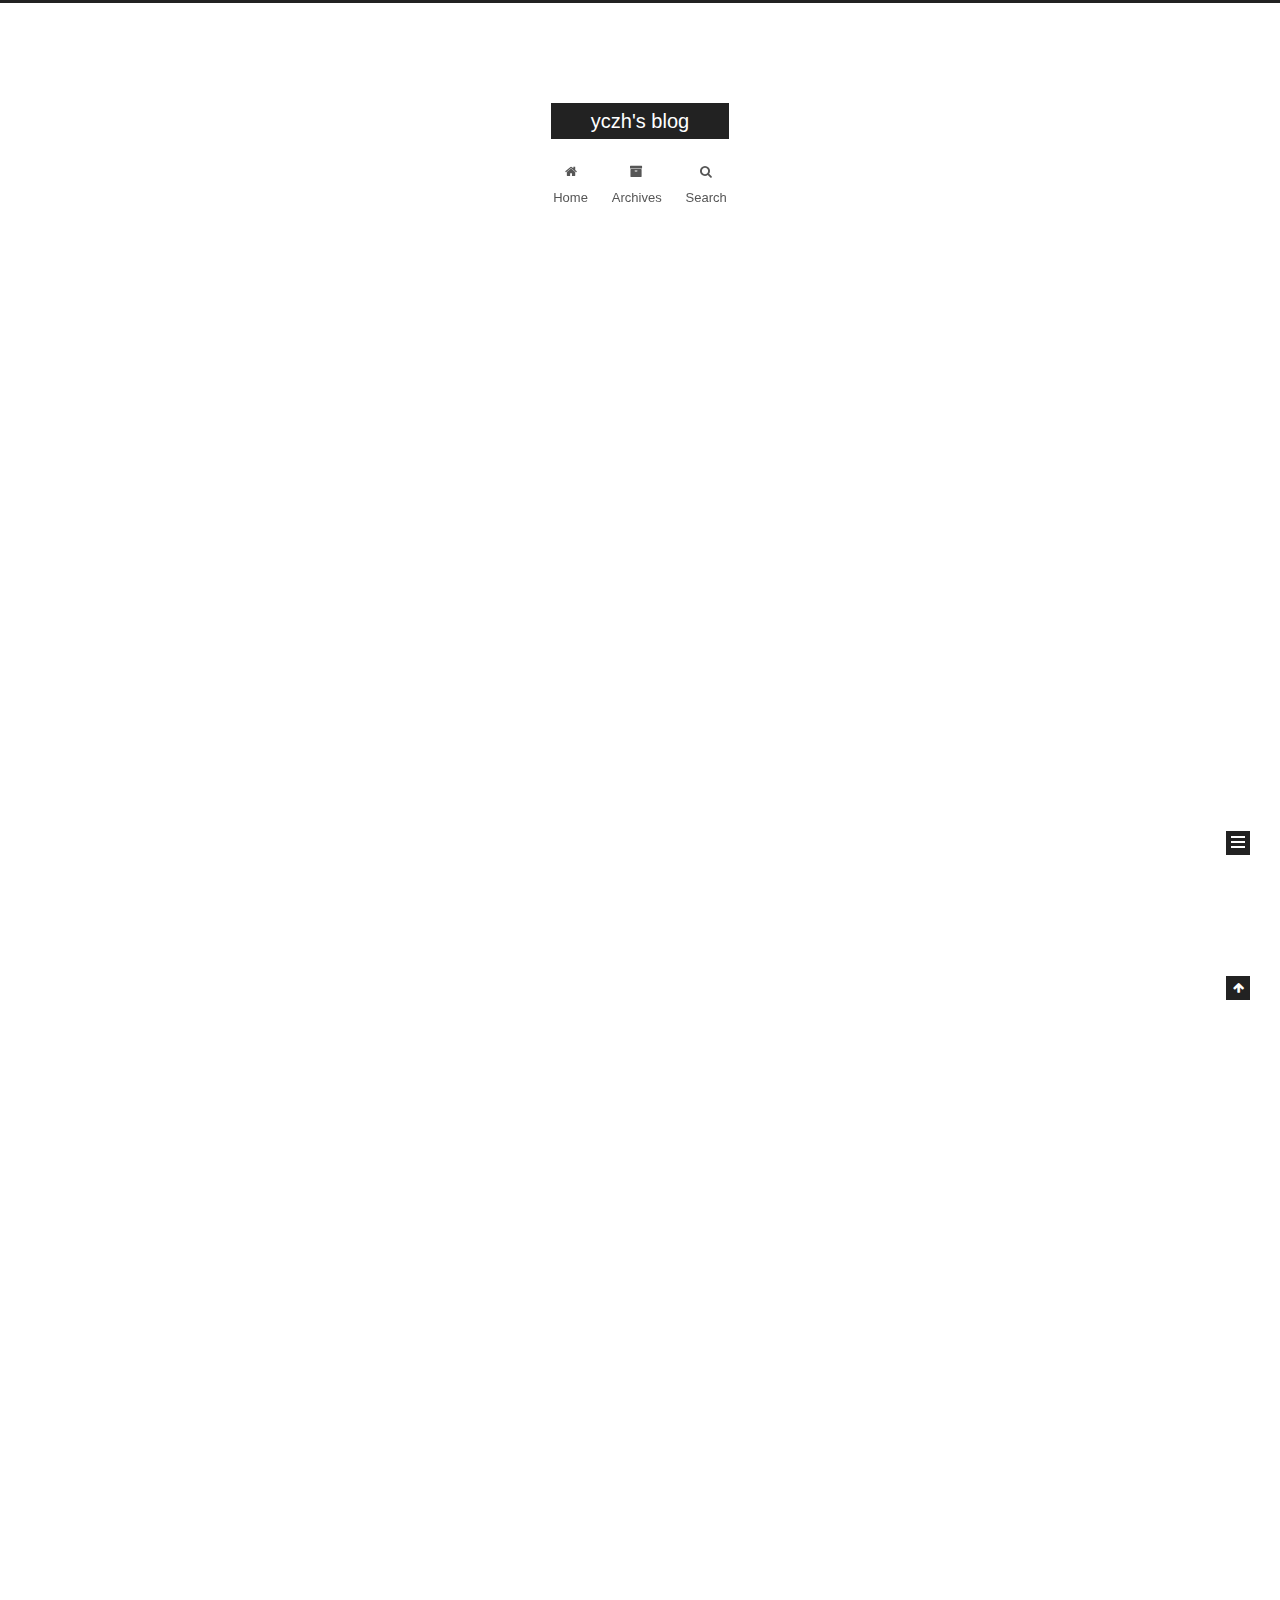
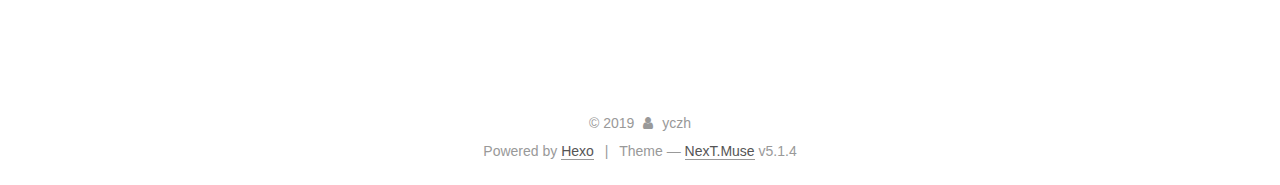
==== index.html @ 5344f2a4 "Site updated: 2019-05-03 23:40:39" ====
<!DOCTYPE html>



  


<html class="theme-next muse use-motion" lang>
<head><meta name="generator" content="Hexo 3.8.0">
  <meta charset="UTF-8">
<meta http-equiv="X-UA-Compatible" content="IE=edge">
<meta name="viewport" content="width=device-width, initial-scale=1, maximum-scale=1">
<meta name="theme-color" content="#222">









<meta http-equiv="Cache-Control" content="no-transform">
<meta http-equiv="Cache-Control" content="no-siteapp">
















  
  
  <link href="/lib/fancybox/source/jquery.fancybox.css?v=2.1.5" rel="stylesheet" type="text/css">







<link href="/lib/font-awesome/css/font-awesome.min.css?v=4.6.2" rel="stylesheet" type="text/css">

<link href="/css/main.css?v=5.1.4" rel="stylesheet" type="text/css">


  <link rel="apple-touch-icon" sizes="180x180" href="/images/apple-touch-icon-next.png?v=5.1.4">


  <link rel="icon" type="image/png" sizes="32x32" href="/images/favicon-32x32-next.png?v=5.1.4">


  <link rel="icon" type="image/png" sizes="16x16" href="/images/favicon-16x16-next.png?v=5.1.4">


  <link rel="mask-icon" href="/images/logo.svg?v=5.1.4" color="#222">





  <meta name="keywords" content="Hexo, NexT">










<meta property="og:type" content="website">
<meta property="og:title" content="yczh&#39;s blog">
<meta property="og:url" content="http://yoursite.com/index.html">
<meta property="og:site_name" content="yczh&#39;s blog">
<meta property="og:locale" content="default">
<meta name="twitter:card" content="summary">
<meta name="twitter:title" content="yczh&#39;s blog">



<script type="text/javascript" id="hexo.configurations">
  var NexT = window.NexT || {};
  var CONFIG = {
    root: '/',
    scheme: 'Muse',
    version: '5.1.4',
    sidebar: {"position":"left","display":"post","offset":12,"b2t":false,"scrollpercent":false,"onmobile":false},
    fancybox: true,
    tabs: true,
    motion: {"enable":true,"async":false,"transition":{"post_block":"fadeIn","post_header":"slideDownIn","post_body":"slideDownIn","coll_header":"slideLeftIn","sidebar":"slideUpIn"}},
    duoshuo: {
      userId: '0',
      author: 'Author'
    },
    algolia: {
      applicationID: '',
      apiKey: '',
      indexName: '',
      hits: {"per_page":10},
      labels: {"input_placeholder":"Search for Posts","hits_empty":"We didn't find any results for the search: ${query}","hits_stats":"${hits} results found in ${time} ms"}
    }
  };
</script>



  <link rel="canonical" href="http://yoursite.com/">





  <title>yczh's blog</title>
  








</head>

<body itemscope itemtype="http://schema.org/WebPage" lang="default">

  
  
    
  

  <div class="container sidebar-position-left 
  page-home">
    <div class="headband"></div>

    <header id="header" class="header" itemscope itemtype="http://schema.org/WPHeader">
      <div class="header-inner"><div class="site-brand-wrapper">
  <div class="site-meta ">
    

    <div class="custom-logo-site-title">
      <a href="/" class="brand" rel="start">
        <span class="logo-line-before"><i></i></span>
        <span class="site-title">yczh's blog</span>
        <span class="logo-line-after"><i></i></span>
      </a>
    </div>
      
        <p class="site-subtitle"></p>
      
  </div>

  <div class="site-nav-toggle">
    <button>
      <span class="btn-bar"></span>
      <span class="btn-bar"></span>
      <span class="btn-bar"></span>
    </button>
  </div>
</div>

<nav class="site-nav">
  

  
    <ul id="menu" class="menu">
      
        
        <li class="menu-item menu-item-home">
          <a href="/" rel="section">
            
              <i class="menu-item-icon fa fa-fw fa-home"></i> <br>
            
            Home
          </a>
        </li>
      
        
        <li class="menu-item menu-item-archives">
          <a href="/archives/" rel="section">
            
              <i class="menu-item-icon fa fa-fw fa-archive"></i> <br>
            
            Archives
          </a>
        </li>
      

      
        <li class="menu-item menu-item-search">
          
            <a href="javascript:;" class="popup-trigger">
          
            
              <i class="menu-item-icon fa fa-search fa-fw"></i> <br>
            
            Search
          </a>
        </li>
      
    </ul>
  

  
    <div class="site-search">
      
  <div class="popup search-popup local-search-popup">
  <div class="local-search-header clearfix">
    <span class="search-icon">
      <i class="fa fa-search"></i>
    </span>
    <span class="popup-btn-close">
      <i class="fa fa-times-circle"></i>
    </span>
    <div class="local-search-input-wrapper">
      <input autocomplete="off" placeholder="Searching..." spellcheck="false" type="text" id="local-search-input">
    </div>
  </div>
  <div id="local-search-result"></div>
</div>



    </div>
  
</nav>



 </div>
    </header>

    <main id="main" class="main">
      <div class="main-inner">
        <div class="content-wrap">
          <div id="content" class="content">
            
  <section id="posts" class="posts-expand">
    
      

  

  
  
  

  <article class="post post-type-normal" itemscope itemtype="http://schema.org/Article">
  
  
  
  <div class="post-block">
    <link itemprop="mainEntityOfPage" href="http://yoursite.com/2019/05/03/Test/">

    <span hidden itemprop="author" itemscope itemtype="http://schema.org/Person">
      <meta itemprop="name" content="yczh">
      <meta itemprop="description" content>
      <meta itemprop="image" content="/images/avatar.gif">
    </span>

    <span hidden itemprop="publisher" itemscope itemtype="http://schema.org/Organization">
      <meta itemprop="name" content="yczh's blog">
    </span>

    
      <header class="post-header">

        
        
          <h1 class="post-title" itemprop="name headline">
                
                <a class="post-title-link" href="/2019/05/03/Test/" itemprop="url">总结用hexo+github page建博客</a></h1>
        

        <div class="post-meta">
          <span class="post-time">
            
              <span class="post-meta-item-icon">
                <i class="fa fa-calendar-o"></i>
              </span>
              
                <span class="post-meta-item-text">Posted on</span>
              
              <time title="Post created" itemprop="dateCreated datePublished" datetime="2019-05-03T22:17:58+08:00">
                2019-05-03
              </time>
            

            

            
          </span>

          
            <span class="post-category">
            
              <span class="post-meta-divider">|</span>
            
              <span class="post-meta-item-icon">
                <i class="fa fa-folder-o"></i>
              </span>
              
                <span class="post-meta-item-text">In</span>
              
              
                <span itemprop="about" itemscope itemtype="http://schema.org/Thing">
                  <a href="/categories/测试/" itemprop="url" rel="index">
                    <span itemprop="name">测试</span>
                  </a>
                </span>

                
                
              
            </span>
          

          
            
          

          
          

          

          

          

        </div>
      </header>
    

    
    
    
    <div class="post-body" itemprop="articleBody">

      
      

      
        
          
            <p>##测试</p>
<p>第一篇post</p>
<hr>

          
        
      
    </div>
    
    
    

    

    

    

    <footer class="post-footer">
      

      

      

      
      
        <div class="post-eof"></div>
      
    </footer>
  </div>
  
  
  
  </article>


    
      

  

  
  
  

  <article class="post post-type-normal" itemscope itemtype="http://schema.org/Article">
  
  
  
  <div class="post-block">
    <link itemprop="mainEntityOfPage" href="http://yoursite.com/2019/05/03/hello-world/">

    <span hidden itemprop="author" itemscope itemtype="http://schema.org/Person">
      <meta itemprop="name" content="yczh">
      <meta itemprop="description" content>
      <meta itemprop="image" content="/images/avatar.gif">
    </span>

    <span hidden itemprop="publisher" itemscope itemtype="http://schema.org/Organization">
      <meta itemprop="name" content="yczh's blog">
    </span>

    
      <header class="post-header">

        
        
          <h1 class="post-title" itemprop="name headline">
                
                <a class="post-title-link" href="/2019/05/03/hello-world/" itemprop="url">Hello World</a></h1>
        

        <div class="post-meta">
          <span class="post-time">
            
              <span class="post-meta-item-icon">
                <i class="fa fa-calendar-o"></i>
              </span>
              
                <span class="post-meta-item-text">Posted on</span>
              
              <time title="Post created" itemprop="dateCreated datePublished" datetime="2019-05-03T18:14:08+08:00">
                2019-05-03
              </time>
            

            

            
          </span>

          

          
            
          

          
          

          

          

          

        </div>
      </header>
    

    
    
    
    <div class="post-body" itemprop="articleBody">

      
      

      
        
          
            <p>Welcome to <a href="https://hexo.io/" target="_blank" rel="noopener">Hexo</a>! This is your very first post. Check <a href="https://hexo.io/docs/" target="_blank" rel="noopener">documentation</a> for more info. If you get any problems when using Hexo, you can find the answer in <a href="https://hexo.io/docs/troubleshooting.html" target="_blank" rel="noopener">troubleshooting</a> or you can ask me on <a href="https://github.com/hexojs/hexo/issues" target="_blank" rel="noopener">GitHub</a>.</p>
<h2 id="Quick-Start"><a href="#Quick-Start" class="headerlink" title="Quick Start"></a>Quick Start</h2><h3 id="Create-a-new-post"><a href="#Create-a-new-post" class="headerlink" title="Create a new post"></a>Create a new post</h3><figure class="highlight bash"><table><tr><td class="gutter"><pre><span class="line">1</span><br></pre></td><td class="code"><pre><span class="line">$ hexo new <span class="string">"My New Post"</span></span><br></pre></td></tr></table></figure>
<p>More info: <a href="https://hexo.io/docs/writing.html" target="_blank" rel="noopener">Writing</a></p>
<h3 id="Run-server"><a href="#Run-server" class="headerlink" title="Run server"></a>Run server</h3><figure class="highlight bash"><table><tr><td class="gutter"><pre><span class="line">1</span><br></pre></td><td class="code"><pre><span class="line">$ hexo server</span><br></pre></td></tr></table></figure>
<p>More info: <a href="https://hexo.io/docs/server.html" target="_blank" rel="noopener">Server</a></p>
<h3 id="Generate-static-files"><a href="#Generate-static-files" class="headerlink" title="Generate static files"></a>Generate static files</h3><figure class="highlight bash"><table><tr><td class="gutter"><pre><span class="line">1</span><br></pre></td><td class="code"><pre><span class="line">$ hexo generate</span><br></pre></td></tr></table></figure>
<p>More info: <a href="https://hexo.io/docs/generating.html" target="_blank" rel="noopener">Generating</a></p>
<h3 id="Deploy-to-remote-sites"><a href="#Deploy-to-remote-sites" class="headerlink" title="Deploy to remote sites"></a>Deploy to remote sites</h3><figure class="highlight bash"><table><tr><td class="gutter"><pre><span class="line">1</span><br></pre></td><td class="code"><pre><span class="line">$ hexo deploy</span><br></pre></td></tr></table></figure>
<p>More info: <a href="https://hexo.io/docs/deployment.html" target="_blank" rel="noopener">Deployment</a></p>

          
        
      
    </div>
    
    
    

    

    

    

    <footer class="post-footer">
      

      

      

      
      
        <div class="post-eof"></div>
      
    </footer>
  </div>
  
  
  
  </article>


    
  </section>

  


          </div>
          


          

        </div>
        
          
  
  <div class="sidebar-toggle">
    <div class="sidebar-toggle-line-wrap">
      <span class="sidebar-toggle-line sidebar-toggle-line-first"></span>
      <span class="sidebar-toggle-line sidebar-toggle-line-middle"></span>
      <span class="sidebar-toggle-line sidebar-toggle-line-last"></span>
    </div>
  </div>

  <aside id="sidebar" class="sidebar">
    
    <div class="sidebar-inner">

      

      

      <section class="site-overview-wrap sidebar-panel sidebar-panel-active">
        <div class="site-overview">
          <div class="site-author motion-element" itemprop="author" itemscope itemtype="http://schema.org/Person">
            
              <p class="site-author-name" itemprop="name">yczh</p>
              <p class="site-description motion-element" itemprop="description"></p>
          </div>

          <nav class="site-state motion-element">

            
              <div class="site-state-item site-state-posts">
              
                <a href="/archives/">
              
                  <span class="site-state-item-count">2</span>
                  <span class="site-state-item-name">posts</span>
                </a>
              </div>
            

            
              
              
              <div class="site-state-item site-state-categories">
                <a href="/categories/index.html">
                  <span class="site-state-item-count">1</span>
                  <span class="site-state-item-name">categories</span>
                </a>
              </div>
            

            
              
              
              <div class="site-state-item site-state-tags">
                <a href="/tags/index.html">
                  <span class="site-state-item-count">1</span>
                  <span class="site-state-item-name">tags</span>
                </a>
              </div>
            

          </nav>

          

          

          
          

          
          

          

        </div>
      </section>

      

      

    </div>
  </aside>


        
      </div>
    </main>

    <footer id="footer" class="footer">
      <div class="footer-inner">
        <div class="copyright">&copy; <span itemprop="copyrightYear">2019</span>
  <span class="with-love">
    <i class="fa fa-user"></i>
  </span>
  <span class="author" itemprop="copyrightHolder">yczh</span>

  
</div>


  <div class="powered-by">Powered by <a class="theme-link" target="_blank" href="https://hexo.io">Hexo</a></div>



  <span class="post-meta-divider">|</span>



  <div class="theme-info">Theme &mdash; <a class="theme-link" target="_blank" href="https://github.com/iissnan/hexo-theme-next">NexT.Muse</a> v5.1.4</div>




        







        
      </div>
    </footer>

    
      <div class="back-to-top">
        <i class="fa fa-arrow-up"></i>
        
      </div>
    

    

  </div>

  

<script type="text/javascript">
  if (Object.prototype.toString.call(window.Promise) !== '[object Function]') {
    window.Promise = null;
  }
</script>









  












  
  
    <script type="text/javascript" src="/lib/jquery/index.js?v=2.1.3"></script>
  

  
  
    <script type="text/javascript" src="/lib/fastclick/lib/fastclick.min.js?v=1.0.6"></script>
  

  
  
    <script type="text/javascript" src="/lib/jquery_lazyload/jquery.lazyload.js?v=1.9.7"></script>
  

  
  
    <script type="text/javascript" src="/lib/velocity/velocity.min.js?v=1.2.1"></script>
  

  
  
    <script type="text/javascript" src="/lib/velocity/velocity.ui.min.js?v=1.2.1"></script>
  

  
  
    <script type="text/javascript" src="/lib/fancybox/source/jquery.fancybox.pack.js?v=2.1.5"></script>
  


  


  <script type="text/javascript" src="/js/src/utils.js?v=5.1.4"></script>

  <script type="text/javascript" src="/js/src/motion.js?v=5.1.4"></script>



  
  

  

  


  <script type="text/javascript" src="/js/src/bootstrap.js?v=5.1.4"></script>



  


  




	





  





  












  

  <script type="text/javascript">
    // Popup Window;
    var isfetched = false;
    var isXml = true;
    // Search DB path;
    var search_path = "search.xml";
    if (search_path.length === 0) {
      search_path = "search.xml";
    } else if (/json$/i.test(search_path)) {
      isXml = false;
    }
    var path = "/" + search_path;
    // monitor main search box;

    var onPopupClose = function (e) {
      $('.popup').hide();
      $('#local-search-input').val('');
      $('.search-result-list').remove();
      $('#no-result').remove();
      $(".local-search-pop-overlay").remove();
      $('body').css('overflow', '');
    }

    function proceedsearch() {
      $("body")
        .append('<div class="search-popup-overlay local-search-pop-overlay"></div>')
        .css('overflow', 'hidden');
      $('.search-popup-overlay').click(onPopupClose);
      $('.popup').toggle();
      var $localSearchInput = $('#local-search-input');
      $localSearchInput.attr("autocapitalize", "none");
      $localSearchInput.attr("autocorrect", "off");
      $localSearchInput.focus();
    }

    // search function;
    var searchFunc = function(path, search_id, content_id) {
      'use strict';

      // start loading animation
      $("body")
        .append('<div class="search-popup-overlay local-search-pop-overlay">' +
          '<div id="search-loading-icon">' +
          '<i class="fa fa-spinner fa-pulse fa-5x fa-fw"></i>' +
          '</div>' +
          '</div>')
        .css('overflow', 'hidden');
      $("#search-loading-icon").css('margin', '20% auto 0 auto').css('text-align', 'center');

      $.ajax({
        url: path,
        dataType: isXml ? "xml" : "json",
        async: true,
        success: function(res) {
          // get the contents from search data
          isfetched = true;
          $('.popup').detach().appendTo('.header-inner');
          var datas = isXml ? $("entry", res).map(function() {
            return {
              title: $("title", this).text(),
              content: $("content",this).text(),
              url: $("url" , this).text()
            };
          }).get() : res;
          var input = document.getElementById(search_id);
          var resultContent = document.getElementById(content_id);
          var inputEventFunction = function() {
            var searchText = input.value.trim().toLowerCase();
            var keywords = searchText.split(/[\s\-]+/);
            if (keywords.length > 1) {
              keywords.push(searchText);
            }
            var resultItems = [];
            if (searchText.length > 0) {
              // perform local searching
              datas.forEach(function(data) {
                var isMatch = false;
                var hitCount = 0;
                var searchTextCount = 0;
                var title = data.title.trim();
                var titleInLowerCase = title.toLowerCase();
                var content = data.content.trim().replace(/<[^>]+>/g,"");
                var contentInLowerCase = content.toLowerCase();
                var articleUrl = decodeURIComponent(data.url);
                var indexOfTitle = [];
                var indexOfContent = [];
                // only match articles with not empty titles
                if(title != '') {
                  keywords.forEach(function(keyword) {
                    function getIndexByWord(word, text, caseSensitive) {
                      var wordLen = word.length;
                      if (wordLen === 0) {
                        return [];
                      }
                      var startPosition = 0, position = [], index = [];
                      if (!caseSensitive) {
                        text = text.toLowerCase();
                        word = word.toLowerCase();
                      }
                      while ((position = text.indexOf(word, startPosition)) > -1) {
                        index.push({position: position, word: word});
                        startPosition = position + wordLen;
                      }
                      return index;
                    }

                    indexOfTitle = indexOfTitle.concat(getIndexByWord(keyword, titleInLowerCase, false));
                    indexOfContent = indexOfContent.concat(getIndexByWord(keyword, contentInLowerCase, false));
                  });
                  if (indexOfTitle.length > 0 || indexOfContent.length > 0) {
                    isMatch = true;
                    hitCount = indexOfTitle.length + indexOfContent.length;
                  }
                }

                // show search results

                if (isMatch) {
                  // sort index by position of keyword

                  [indexOfTitle, indexOfContent].forEach(function (index) {
                    index.sort(function (itemLeft, itemRight) {
                      if (itemRight.position !== itemLeft.position) {
                        return itemRight.position - itemLeft.position;
                      } else {
                        return itemLeft.word.length - itemRight.word.length;
                      }
                    });
                  });

                  // merge hits into slices

                  function mergeIntoSlice(text, start, end, index) {
                    var item = index[index.length - 1];
                    var position = item.position;
                    var word = item.word;
                    var hits = [];
                    var searchTextCountInSlice = 0;
                    while (position + word.length <= end && index.length != 0) {
                      if (word === searchText) {
                        searchTextCountInSlice++;
                      }
                      hits.push({position: position, length: word.length});
                      var wordEnd = position + word.length;

                      // move to next position of hit

                      index.pop();
                      while (index.length != 0) {
                        item = index[index.length - 1];
                        position = item.position;
                        word = item.word;
                        if (wordEnd > position) {
                          index.pop();
                        } else {
                          break;
                        }
                      }
                    }
                    searchTextCount += searchTextCountInSlice;
                    return {
                      hits: hits,
                      start: start,
                      end: end,
                      searchTextCount: searchTextCountInSlice
                    };
                  }

                  var slicesOfTitle = [];
                  if (indexOfTitle.length != 0) {
                    slicesOfTitle.push(mergeIntoSlice(title, 0, title.length, indexOfTitle));
                  }

                  var slicesOfContent = [];
                  while (indexOfContent.length != 0) {
                    var item = indexOfContent[indexOfContent.length - 1];
                    var position = item.position;
                    var word = item.word;
                    // cut out 100 characters
                    var start = position - 20;
                    var end = position + 80;
                    if(start < 0){
                      start = 0;
                    }
                    if (end < position + word.length) {
                      end = position + word.length;
                    }
                    if(end > content.length){
                      end = content.length;
                    }
                    slicesOfContent.push(mergeIntoSlice(content, start, end, indexOfContent));
                  }

                  // sort slices in content by search text's count and hits' count

                  slicesOfContent.sort(function (sliceLeft, sliceRight) {
                    if (sliceLeft.searchTextCount !== sliceRight.searchTextCount) {
                      return sliceRight.searchTextCount - sliceLeft.searchTextCount;
                    } else if (sliceLeft.hits.length !== sliceRight.hits.length) {
                      return sliceRight.hits.length - sliceLeft.hits.length;
                    } else {
                      return sliceLeft.start - sliceRight.start;
                    }
                  });

                  // select top N slices in content

                  var upperBound = parseInt('1');
                  if (upperBound >= 0) {
                    slicesOfContent = slicesOfContent.slice(0, upperBound);
                  }

                  // highlight title and content

                  function highlightKeyword(text, slice) {
                    var result = '';
                    var prevEnd = slice.start;
                    slice.hits.forEach(function (hit) {
                      result += text.substring(prevEnd, hit.position);
                      var end = hit.position + hit.length;
                      result += '<b class="search-keyword">' + text.substring(hit.position, end) + '</b>';
                      prevEnd = end;
                    });
                    result += text.substring(prevEnd, slice.end);
                    return result;
                  }

                  var resultItem = '';

                  if (slicesOfTitle.length != 0) {
                    resultItem += "<li><a href='" + articleUrl + "' class='search-result-title'>" + highlightKeyword(title, slicesOfTitle[0]) + "</a>";
                  } else {
                    resultItem += "<li><a href='" + articleUrl + "' class='search-result-title'>" + title + "</a>";
                  }

                  slicesOfContent.forEach(function (slice) {
                    resultItem += "<a href='" + articleUrl + "'>" +
                      "<p class=\"search-result\">" + highlightKeyword(content, slice) +
                      "...</p>" + "</a>";
                  });

                  resultItem += "</li>";
                  resultItems.push({
                    item: resultItem,
                    searchTextCount: searchTextCount,
                    hitCount: hitCount,
                    id: resultItems.length
                  });
                }
              })
            };
            if (keywords.length === 1 && keywords[0] === "") {
              resultContent.innerHTML = '<div id="no-result"><i class="fa fa-search fa-5x" /></div>'
            } else if (resultItems.length === 0) {
              resultContent.innerHTML = '<div id="no-result"><i class="fa fa-frown-o fa-5x" /></div>'
            } else {
              resultItems.sort(function (resultLeft, resultRight) {
                if (resultLeft.searchTextCount !== resultRight.searchTextCount) {
                  return resultRight.searchTextCount - resultLeft.searchTextCount;
                } else if (resultLeft.hitCount !== resultRight.hitCount) {
                  return resultRight.hitCount - resultLeft.hitCount;
                } else {
                  return resultRight.id - resultLeft.id;
                }
              });
              var searchResultList = '<ul class=\"search-result-list\">';
              resultItems.forEach(function (result) {
                searchResultList += result.item;
              })
              searchResultList += "</ul>";
              resultContent.innerHTML = searchResultList;
            }
          }

          if ('auto' === 'auto') {
            input.addEventListener('input', inputEventFunction);
          } else {
            $('.search-icon').click(inputEventFunction);
            input.addEventListener('keypress', function (event) {
              if (event.keyCode === 13) {
                inputEventFunction();
              }
            });
          }

          // remove loading animation
          $(".local-search-pop-overlay").remove();
          $('body').css('overflow', '');

          proceedsearch();
        }
      });
    }

    // handle and trigger popup window;
    $('.popup-trigger').click(function(e) {
      e.stopPropagation();
      if (isfetched === false) {
        searchFunc(path, 'local-search-input', 'local-search-result');
      } else {
        proceedsearch();
      };
    });

    $('.popup-btn-close').click(onPopupClose);
    $('.popup').click(function(e){
      e.stopPropagation();
    });
    $(document).on('keyup', function (event) {
      var shouldDismissSearchPopup = event.which === 27 &&
        $('.search-popup').is(':visible');
      if (shouldDismissSearchPopup) {
        onPopupClose();
      }
    });
  </script>





  

  

  

  
  

  

  

  

</body>
</html>
---- css/main.css ----
/* normalize.css v3.0.2 | MIT License | git.io/normalize */
html {
  font-family: sans-serif; /* 1 */
  -ms-text-size-adjust: 100%; /* 2 */
  -webkit-text-size-adjust: 100%; /* 2 */
}
body {
  margin: 0;
}
article,
aside,
details,
figcaption,
figure,
footer,
header,
hgroup,
main,
menu,
nav,
section,
summary {
  display: block;
}
audio,
canvas,
progress,
video {
  display: inline-block; /* 1 */
  vertical-align: baseline; /* 2 */
}
audio:not([controls]) {
  display: none;
  height: 0;
}
[hidden],
template {
  display: none;
}
a {
  background-color: transparent;
}
a:active,
a:hover {
  outline: 0;
}
abbr[title] {
  border-bottom: 1px dotted;
}
b,
strong {
  font-weight: bold;
}
dfn {
  font-style: italic;
}
h1 {
  font-size: 2em;
  margin: 0.67em 0;
}
mark {
  background: #ff0;
  color: #000;
}
small {
  font-size: 80%;
}
sub,
sup {
  font-size: 75%;
  line-height: 0;
  position: relative;
  vertical-align: baseline;
}
sup {
  top: -0.5em;
}
sub {
  bottom: -0.25em;
}
img {
  border: 0;
}
svg:not(:root) {
  overflow: hidden;
}
figure {
  margin: 1em 40px;
}
hr {
  -moz-box-sizing: content-box;
  box-sizing: content-box;
  height: 0;
}
pre {
  overflow: auto;
}
code,
kbd,
pre,
samp {
  font-family: monospace, monospace;
  font-size: 1em;
}
button,
input,
optgroup,
select,
textarea {
  color: inherit; /* 1 */
  font: inherit; /* 2 */
  margin: 0; /* 3 */
}
button {
  overflow: visible;
}
button,
select {
  text-transform: none;
}
button,
html input[type="button"],
input[type="reset"],
input[type="submit"] {
  -webkit-appearance: button; /* 2 */
  cursor: pointer; /* 3 */
}
button[disabled],
html input[disabled] {
  cursor: default;
}
button::-moz-focus-inner,
input::-moz-focus-inner {
  border: 0;
  padding: 0;
}
input {
  line-height: normal;
}
input[type="checkbox"],
input[type="radio"] {
  box-sizing: border-box; /* 1 */
  padding: 0; /* 2 */
}
input[type="number"]::-webkit-inner-spin-button,
input[type="number"]::-webkit-outer-spin-button {
  height: auto;
}
input[type="search"] {
  -webkit-appearance: textfield; /* 1 */
  -moz-box-sizing: content-box;
  -webkit-box-sizing: content-box; /* 2 */
  box-sizing: content-box;
}
input[type="search"]::-webkit-search-cancel-button,
input[type="search"]::-webkit-search-decoration {
  -webkit-appearance: none;
}
fieldset {
  border: 1px solid #c0c0c0;
  margin: 0 2px;
  padding: 0.35em 0.625em 0.75em;
}
legend {
  border: 0; /* 1 */
  padding: 0; /* 2 */
}
textarea {
  overflow: auto;
}
optgroup {
  font-weight: bold;
}
table {
  border-collapse: collapse;
  border-spacing: 0;
}
td,
th {
  padding: 0;
}
::selection {
  background: #262a30;
  color: #fff;
}
body {
  position: relative;
  font-family: 'Lato', "PingFang SC", "Microsoft YaHei", sans-serif;
  font-size: 14px;
  line-height: 2;
  color: #555;
  background: #fff;
}
@media (max-width: 767px) {
  body {
    padding-right: 0 !important;
  }
}
@media (min-width: 768px) and (max-width: 991px) {
  body {
    padding-right: 0 !important;
  }
}
@media (min-width: 1600px) {
  body {
    font-size: 16px;
  }
}
h1,
h2,
h3,
h4,
h5,
h6 {
  margin: 0;
  padding: 0;
  font-weight: bold;
  line-height: 1.5;
  font-family: 'Lato', "PingFang SC", "Microsoft YaHei", sans-serif;
}
h2,
h3,
h4,
h5,
h6 {
  margin: 20px 0 15px;
}
h1 {
  font-size: 22px;
}
@media (max-width: 767px) {
  h1 {
    font-size: 18px;
  }
}
h2 {
  font-size: 20px;
}
@media (max-width: 767px) {
  h2 {
    font-size: 16px;
  }
}
h3 {
  font-size: 18px;
}
@media (max-width: 767px) {
  h3 {
    font-size: 14px;
  }
}
h4 {
  font-size: 16px;
}
@media (max-width: 767px) {
  h4 {
    font-size: 12px;
  }
}
h5 {
  font-size: 14px;
}
@media (max-width: 767px) {
  h5 {
    font-size: 10px;
  }
}
h6 {
  font-size: 12px;
}
@media (max-width: 767px) {
  h6 {
    font-size: 8px;
  }
}
p {
  margin: 0 0 20px 0;
}
a {
  color: #555;
  text-decoration: none;
  outline: none;
  border-bottom: 1px solid #999;
  word-wrap: break-word;
}
a:hover {
  color: #222;
  border-bottom-color: #222;
}
blockquote {
  margin: 0;
  padding: 0;
}
img {
  display: block;
  margin: auto;
  max-width: 100%;
  height: auto;
}
hr {
  margin: 40px 0;
  height: 3px;
  border: none;
  background-color: #ddd;
  background-image: repeating-linear-gradient(-45deg, #fff, #fff 4px, transparent 4px, transparent 8px);
}
blockquote {
  padding: 0 15px;
  color: #666;
  border-left: 4px solid #ddd;
}
blockquote cite::before {
  content: "-";
  padding: 0 5px;
}
dt {
  font-weight: 700;
}
dd {
  margin: 0;
  padding: 0;
}
kbd {
  border: 1px solid #ccc;
  border-radius: 0.2em;
  box-shadow: 0.1em 0.1em 0.2em rgba(0,0,0,0.1);
  background-color: #f9f9f9;
  font-family: inherit;
  background-image: -webkit-linear-gradient(top, #eee, #fff, #eee);
  padding: 0.1em 0.3em;
  white-space: nowrap;
}
.text-left {
  text-align: left;
}
.text-center {
  text-align: center;
}
.text-right {
  text-align: right;
}
.text-justify {
  text-align: justify;
}
.text-nowrap {
  white-space: nowrap;
}
.text-lowercase {
  text-transform: lowercase;
}
.text-uppercase {
  text-transform: uppercase;
}
.text-capitalize {
  text-transform: capitalize;
}
.center-block {
  display: block;
  margin-left: auto;
  margin-right: auto;
}
.clearfix:before,
.clearfix:after {
  content: " ";
  display: table;
}
.clearfix:after {
  clear: both;
}
.pullquote {
  width: 45%;
}
.pullquote.left {
  float: left;
  margin-left: 5px;
  margin-right: 10px;
}
.pullquote.right {
  float: right;
  margin-left: 10px;
  margin-right: 5px;
}
.affix.affix.affix {
  position: fixed;
}
.translation {
  margin-top: -20px;
  font-size: 14px;
  color: #999;
}
.scrollbar-measure {
  width: 100px;
  height: 100px;
  overflow: scroll;
  position: absolute;
  top: -9999px;
}
.use-motion .motion-element {
  opacity: 0;
}
table {
  margin: 20px 0;
  width: 100%;
  border-collapse: collapse;
  border-spacing: 0;
  border: 1px solid #ddd;
  font-size: 14px;
  table-layout: fixed;
  word-wrap: break-all;
}
table>tbody>tr:nth-of-type(odd) {
  background-color: #f9f9f9;
}
table>tbody>tr:hover {
  background-color: #f5f5f5;
}
caption,
th,
td {
  padding: 8px;
  text-align: left;
  vertical-align: middle;
  font-weight: normal;
}
th,
td {
  border-bottom: 3px solid #ddd;
  border-right: 1px solid #eee;
}
th {
  padding-bottom: 10px;
  font-weight: 700;
}
td {
  border-bottom-width: 1px;
}
html,
body {
  height: 100%;
}
.container {
  position: relative;
  min-height: 100%;
}
.header-inner {
  margin: 0 auto;
  padding: 100px 0 70px;
  width: 700px;
}
@media (min-width: 1600px) {
  .container .header-inner {
    width: 900px;
  }
}
.main {
  padding-bottom: 150px;
}
.main-inner {
  margin: 0 auto;
  width: 700px;
}
@media (min-width: 1600px) {
  .container .main-inner {
    width: 900px;
  }
}
.footer {
  position: absolute;
  left: 0;
  bottom: 0;
  width: 100%;
  min-height: 50px;
}
.footer-inner {
  box-sizing: border-box;
  margin: 20px auto;
  width: 700px;
}
@media (min-width: 1600px) {
  .container .footer-inner {
    width: 900px;
  }
}
pre,
.highlight {
  overflow: auto;
  margin: 20px 0;
  padding: 0;
  font-size: 13px;
  color: #4d4d4c;
  background: #f7f7f7;
  line-height: 1.6;
}
pre,
code {
  font-family: consolas, Menlo, "PingFang SC", "Microsoft YaHei", monospace;
}
code {
  padding: 2px 4px;
  word-wrap: break-word;
  color: #555;
  background: #eee;
  border-radius: 3px;
  font-size: 13px;
}
pre {
  padding: 10px;
}
pre code {
  padding: 0;
  color: #4d4d4c;
  background: none;
  text-shadow: none;
}
.highlight {
  border-radius: 1px;
}
.highlight pre {
  border: none;
  margin: 0;
  padding: 10px 0;
}
.highlight table {
  margin: 0;
  width: auto;
  border: none;
}
.highlight td {
  border: none;
  padding: 0;
}
.highlight figcaption {
  font-size: 1em;
  color: #4d4d4c;
  line-height: 1em;
  margin-bottom: 1em;
}
.highlight figcaption:before,
.highlight figcaption:after {
  content: " ";
  display: table;
}
.highlight figcaption:after {
  clear: both;
}
.highlight figcaption a {
  float: right;
  color: #4d4d4c;
}
.highlight figcaption a:hover {
  border-bottom-color: #4d4d4c;
}
.highlight .gutter pre {
  padding-left: 10px;
  padding-right: 10px;
  color: #869194;
  text-align: right;
  background-color: #eff2f3;
}
.highlight .code pre {
  width: 100%;
  padding-left: 10px;
  padding-right: 10px;
  background-color: #f7f7f7;
}
.highlight .line {
  height: 20px;
}
.gutter {
  -webkit-user-select: none;
  -moz-user-select: none;
  -ms-user-select: none;
  user-select: none;
}
.gist table {
  width: auto;
}
.gist table td {
  border: none;
}
pre .deletion {
  background: #fdd;
}
pre .addition {
  background: #dfd;
}
pre .meta {
  color: #8959a8;
}
pre .comment {
  color: #8e908c;
}
pre .variable,
pre .attribute,
pre .tag,
pre .regexp,
pre .ruby .constant,
pre .xml .tag .title,
pre .xml .pi,
pre .xml .doctype,
pre .html .doctype,
pre .css .id,
pre .css .class,
pre .css .pseudo {
  color: #c82829;
}
pre .number,
pre .preprocessor,
pre .built_in,
pre .literal,
pre .params,
pre .constant,
pre .command {
  color: #f5871f;
}
pre .ruby .class .title,
pre .css .rules .attribute,
pre .string,
pre .value,
pre .inheritance,
pre .header,
pre .ruby .symbol,
pre .xml .cdata,
pre .special,
pre .number,
pre .formula {
  color: #718c00;
}
pre .title,
pre .css .hexcolor {
  color: #3e999f;
}
pre .function,
pre .python .decorator,
pre .python .title,
pre .ruby .function .title,
pre .ruby .title .keyword,
pre .perl .sub,
pre .javascript .title,
pre .coffeescript .title {
  color: #4271ae;
}
pre .keyword,
pre .javascript .function {
  color: #8959a8;
}
.full-image.full-image.full-image.full-image {
  border: none;
  max-width: 100%;
  width: auto;
  margin: 20px auto 25px;
}
@media (min-width: 992px) {
  .full-image.full-image.full-image.full-image {
    max-width: none;
    width: 110%;
    margin: 25px -5%;
  }
}
.blockquote-center,
.page-home .post-type-quote blockquote,
.page-post-detail .post-type-quote blockquote {
  position: relative;
  margin: 40px 0;
  padding: 0;
  border-left: none;
  text-align: center;
}
.blockquote-center::before,
.page-home .post-type-quote blockquote::before,
.page-post-detail .post-type-quote blockquote::before,
.blockquote-center::after,
.page-home .post-type-quote blockquote::after,
.page-post-detail .post-type-quote blockquote::after {
  position: absolute;
  content: ' ';
  display: block;
  width: 100%;
  height: 24px;
  opacity: 0.2;
  background-repeat: no-repeat;
  background-position: 0 -6px;
  background-size: 22px 22px;
}
.blockquote-center::before,
.page-home .post-type-quote blockquote::before,
.page-post-detail .post-type-quote blockquote::before {
  top: -20px;
  background-image: url("../images/quote-l.svg");
  border-top: 1px solid #ccc;
}
.blockquote-center::after,
.page-home .post-type-quote blockquote::after,
.page-post-detail .post-type-quote blockquote::after {
  bottom: -20px;
  background-image: url("../images/quote-r.svg");
  border-bottom: 1px solid #ccc;
  background-position: 100% 8px;
}
.blockquote-center p,
.page-home .post-type-quote blockquote p,
.page-post-detail .post-type-quote blockquote p,
.blockquote-center div,
.page-home .post-type-quote blockquote div,
.page-post-detail .post-type-quote blockquote div {
  text-align: center;
}
.post .post-body .group-picture img {
  box-sizing: border-box;
  padding: 0 3px;
  border: none;
}
.post .group-picture-row {
  overflow: hidden;
  margin-top: 6px;
}
.post .group-picture-row:first-child {
  margin-top: 0;
}
.post .group-picture-column {
  float: left;
}
.page-post-detail .post-body .group-picture-column {
  float: none;
  margin-top: 10px;
  width: auto !important;
}
.page-post-detail .post-body .group-picture-column img {
  margin: 0 auto;
}
.page-archive .group-picture-container {
  overflow: hidden;
}
.page-archive .group-picture-row {
  float: left;
}
.page-archive .group-picture-row:first-child {
  margin-top: 6px;
}
.page-archive .group-picture-column {
  max-width: 150px;
  max-height: 150px;
}
.post-body .note {
  position: relative;
  padding: 15px;
  margin-bottom: 20px;
  border: 1px solid #eee;
  border-left-width: 5px;
  border-radius: 3px;
}
.post-body .note h2,
.post-body .note h3,
.post-body .note h4,
.post-body .note h5,
.post-body .note h6 {
  margin-top: 0;
  margin-bottom: 0;
  border-bottom: initial;
  padding-top: 0 !important;
}
.post-body .note p:first-child,
.post-body .note ul:first-child,
.post-body .note ol:first-child,
.post-body .note table:first-child,
.post-body .note pre:first-child,
.post-body .note blockquote:first-child {
  margin-top: 0;
}
.post-body .note p:last-child,
.post-body .note ul:last-child,
.post-body .note ol:last-child,
.post-body .note table:last-child,
.post-body .note pre:last-child,
.post-body .note blockquote:last-child {
  margin-bottom: 0;
}
.post-body .note.default {
  border-left-color: #777;
}
.post-body .note.default h2,
.post-body .note.default h3,
.post-body .note.default h4,
.post-body .note.default h5,
.post-body .note.default h6 {
  color: #777;
}
.post-body .note.primary {
  border-left-color: #6f42c1;
}
.post-body .note.primary h2,
.post-body .note.primary h3,
.post-body .note.primary h4,
.post-body .note.primary h5,
.post-body .note.primary h6 {
  color: #6f42c1;
}
.post-body .note.info {
  border-left-color: #428bca;
}
.post-body .note.info h2,
.post-body .note.info h3,
.post-body .note.info h4,
.post-body .note.info h5,
.post-body .note.info h6 {
  color: #428bca;
}
.post-body .note.success {
  border-left-color: #5cb85c;
}
.post-body .note.success h2,
.post-body .note.success h3,
.post-body .note.success h4,
.post-body .note.success h5,
.post-body .note.success h6 {
  color: #5cb85c;
}
.post-body .note.warning {
  border-left-color: #f0ad4e;
}
.post-body .note.warning h2,
.post-body .note.warning h3,
.post-body .note.warning h4,
.post-body .note.warning h5,
.post-body .note.warning h6 {
  color: #f0ad4e;
}
.post-body .note.danger {
  border-left-color: #d9534f;
}
.post-body .note.danger h2,
.post-body .note.danger h3,
.post-body .note.danger h4,
.post-body .note.danger h5,
.post-body .note.danger h6 {
  color: #d9534f;
}
.post-body .label {
  display: inline;
  padding: 0 2px;
  white-space: nowrap;
}
.post-body .label.default {
  background-color: #f0f0f0;
}
.post-body .label.primary {
  background-color: #efe6f7;
}
.post-body .label.info {
  background-color: #e5f2f8;
}
.post-body .label.success {
  background-color: #e7f4e9;
}
.post-body .label.warning {
  background-color: #fcf6e1;
}
.post-body .label.danger {
  background-color: #fae8eb;
}
.post-body .tabs {
  position: relative;
  display: block;
  margin-bottom: 20px;
  padding-top: 10px;
}
.post-body .tabs ul.nav-tabs {
  margin: 0;
  padding: 0;
  display: flex;
  margin-bottom: -1px;
}
@media (max-width: 413px) {
  .post-body .tabs ul.nav-tabs {
    display: block;
    margin-bottom: 5px;
  }
}
.post-body .tabs ul.nav-tabs li.tab {
  list-style-type: none !important;
  margin: 0 0.25em 0 0;
  border-top: 3px solid transparent;
  border-left: 1px solid transparent;
  border-right: 1px solid transparent;
}
@media (max-width: 413px) {
  .post-body .tabs ul.nav-tabs li.tab {
    margin: initial;
    border-top: 1px solid transparent;
    border-left: 3px solid transparent;
    border-right: 1px solid transparent;
    border-bottom: 1px solid transparent;
  }
}
.post-body .tabs ul.nav-tabs li.tab a {
  outline: 0;
  border-bottom: initial;
  display: block;
  line-height: 1.8em;
  padding: 0.25em 0.75em;
  transition-duration: 0.2s;
  transition-timing-function: ease-out;
  transition-delay: 0s;
}
.post-body .tabs ul.nav-tabs li.tab a i {
  width: 1.285714285714286em;
}
.post-body .tabs ul.nav-tabs li.tab.active {
  border-top: 3px solid #fc6423;
  border-left: 1px solid #ddd;
  border-right: 1px solid #ddd;
  background-color: #fff;
}
@media (max-width: 413px) {
  .post-body .tabs ul.nav-tabs li.tab.active {
    border-top: 1px solid #ddd;
    border-left: 3px solid #fc6423;
    border-right: 1px solid #ddd;
    border-bottom: 1px solid #ddd;
  }
}
.post-body .tabs ul.nav-tabs li.tab.active a {
  cursor: default;
  color: #555;
}
.post-body .tabs .tab-content {
  background-color: #fff;
}
.post-body .tabs .tab-content .tab-pane {
  border: 1px solid #ddd;
  padding: 20px 20px 0 20px;
}
.post-body .tabs .tab-content .tab-pane:not(.active) {
  display: none !important;
}
.post-body .tabs .tab-content .tab-pane.active {
  display: block !important;
}
.btn {
  display: inline-block;
  padding: 0 20px;
  font-size: 14px;
  color: #fff;
  background: #222;
  border: 2px solid #222;
  text-decoration: none;
  border-radius: 0;
  transition-property: background-color;
  transition-duration: 0.2s;
  transition-timing-function: ease-in-out;
  transition-delay: 0s;
  line-height: 2;
}
.btn:hover {
  border-color: #222;
  color: #222;
  background: #fff;
}
.btn +.btn {
  margin: 0 0 8px 8px;
}
.btn .fa-fw {
  width: 1.285714285714286em;
  text-align: left;
}
.btn-bar {
  display: block;
  width: 22px;
  height: 2px;
  background: #555;
  border-radius: 1px;
}
.btn-bar+.btn-bar {
  margin-top: 4px;
}
.pagination {
  margin: 120px 0 40px;
  text-align: center;
  border-top: 1px solid #eee;
}
.page-number-basic,
.pagination .prev,
.pagination .next,
.pagination .page-number,
.pagination .space {
  display: inline-block;
  position: relative;
  top: -1px;
  margin: 0 10px;
  padding: 0 11px;
}
@media (max-width: 767px) {
  .page-number-basic,
  .pagination .prev,
  .pagination .next,
  .pagination .page-number,
  .pagination .space {
    margin: 0 5px;
  }
}
.pagination .prev,
.pagination .next,
.pagination .page-number {
  border-bottom: 0;
  border-top: 1px solid #eee;
  transition-property: border-color;
  transition-duration: 0.2s;
  transition-timing-function: ease-in-out;
  transition-delay: 0s;
}
.pagination .prev:hover,
.pagination .next:hover,
.pagination .page-number:hover {
  border-top-color: #222;
}
.pagination .space {
  padding: 0;
  margin: 0;
}
.pagination .prev {
  margin-left: 0;
}
.pagination .next {
  margin-right: 0;
}
.pagination .page-number.current {
  color: #fff;
  background: #ccc;
  border-top-color: #ccc;
}
@media (max-width: 767px) {
  .pagination {
    border-top: none;
  }
  .pagination .prev,
  .pagination .next,
  .pagination .page-number {
    margin-bottom: 10px;
    border-top: 0;
    border-bottom: 1px solid #eee;
    padding: 0 10px;
  }
  .pagination .prev:hover,
  .pagination .next:hover,
  .pagination .page-number:hover {
    border-bottom-color: #222;
  }
}
.comments {
  margin: 60px 20px 0;
}
.tag-cloud {
  text-align: center;
}
.tag-cloud a {
  display: inline-block;
  margin: 10px;
}
.back-to-top {
  box-sizing: border-box;
  position: fixed;
  bottom: -100px;
  right: 30px;
  z-index: 1050;
  padding: 0 6px;
  width: 24px;
  background: #222;
  font-size: 12px;
  opacity: 1;
  color: #fff;
  cursor: pointer;
  text-align: center;
  -webkit-transform: translateZ(0);
  transition-property: bottom;
  transition-duration: 0.2s;
  transition-timing-function: ease-in-out;
  transition-delay: 0s;
}
@media (min-width: 768px) and (max-width: 991px) {
  .back-to-top {
    display: none !important;
  }
}
@media (max-width: 767px) {
  .back-to-top {
    display: none !important;
  }
}
.back-to-top.back-to-top-on {
  bottom: 19px;
}
.header {
  background: transparent;
}
.header-inner {
  position: relative;
}
.headband {
  height: 3px;
  background: #222;
}
.site-meta {
  margin: 0;
  text-align: center;
}
@media (max-width: 767px) {
  .site-meta {
    text-align: center;
  }
}
.brand {
  position: relative;
  display: inline-block;
  padding: 0 40px;
  color: #fff;
  background: #222;
  border-bottom: none;
}
.brand:hover {
  color: #fff;
}
.logo {
  display: inline-block;
  margin-right: 5px;
  line-height: 36px;
  vertical-align: top;
}
.site-title {
  display: inline-block;
  vertical-align: top;
  line-height: 36px;
  font-size: 20px;
  font-weight: normal;
  font-family: 'Lato', "PingFang SC", "Microsoft YaHei", sans-serif;
}
.site-subtitle {
  margin-top: 10px;
  font-size: 13px;
  color: #999;
}
.use-motion .brand {
  opacity: 0;
}
.use-motion .logo,
.use-motion .site-title,
.use-motion .site-subtitle {
  opacity: 0;
  position: relative;
  top: -10px;
}
.site-nav-toggle {
  display: none;
  position: absolute;
  top: 10px;
  left: 10px;
}
@media (max-width: 767px) {
  .site-nav-toggle {
    display: block;
  }
}
.site-nav-toggle button {
  margin-top: 2px;
  padding: 9px 10px;
  background: transparent;
  border: none;
}
@media (max-width: 767px) {
  .site-nav {
    display: none;
    margin: 0 -10px;
    padding: 0 10px;
    clear: both;
    border-top: 1px solid #ddd;
  }
}
@media (min-width: 768px) and (max-width: 991px) {
  .site-nav {
    display: block !important;
  }
}
@media (min-width: 992px) {
  .site-nav {
    display: block !important;
  }
}
.menu {
  margin-top: 20px;
  padding-left: 0;
  text-align: center;
}
.menu .menu-item {
  display: inline-block;
  margin: 0 10px;
  list-style: none;
}
@media screen and (max-width: 767px) {
  .menu .menu-item {
    margin-top: 10px;
  }
}
.menu .menu-item a {
  display: block;
  font-size: 13px;
  line-height: inherit;
  border-bottom: 1px solid transparent;
  transition-property: border-color;
  transition-duration: 0.2s;
  transition-timing-function: ease-in-out;
  transition-delay: 0s;
}
.menu .menu-item a:hover {
  border-bottom-color: #222;
}
.menu .menu-item .fa {
  margin-right: 5px;
}
.use-motion .menu-item {
  opacity: 0;
}
.post-body {
  font-family: 'Lato', "PingFang SC", "Microsoft YaHei", sans-serif;
}
@media (max-width: 767px) {
  .post-body {
    word-break: break-word;
  }
}
.post-body .fancybox img {
  display: block !important;
  margin: 0 auto;
  cursor: pointer;
  cursor: zoom-in;
  cursor: -webkit-zoom-in;
}
.post-body .image-caption,
.post-body .figure .caption {
  margin: -20px auto 15px;
  text-align: center;
  font-size: 14px;
  color: #999;
  font-weight: bold;
  line-height: 1;
}
.post-sticky-flag {
  display: inline-block;
  font-size: 16px;
  -ms-transform: rotate(30deg);
  -webkit-transform: rotate(30deg);
  -moz-transform: rotate(30deg);
  -ms-transform: rotate(30deg);
  -o-transform: rotate(30deg);
  transform: rotate(30deg);
}
.use-motion .post-block,
.use-motion .pagination,
.use-motion .comments {
  opacity: 0;
}
.use-motion .post-header {
  opacity: 0;
}
.use-motion .post-body {
  opacity: 0;
}
.use-motion .collection-title {
  opacity: 0;
}
.posts-expand {
  padding-top: 40px;
}
@media (max-width: 767px) {
  .posts-expand {
    margin: 0 20px;
  }
  .post-body pre .gutter pre {
    padding-right: 10px;
  }
  .post-body .highlight {
    margin-left: 0px;
    margin-right: 0px;
    padding: 0;
  }
  .post-body .highlight .gutter pre {
    padding-right: 10px;
  }
}
@media (min-width: 992px) {
  .posts-expand .post-body {
    text-align: justify;
  }
}
.posts-expand .post-body h2,
.posts-expand .post-body h3,
.posts-expand .post-body h4,
.posts-expand .post-body h5,
.posts-expand .post-body h6 {
  padding-top: 10px;
}
.posts-expand .post-body h2 .header-anchor,
.posts-expand .post-body h3 .header-anchor,
.posts-expand .post-body h4 .header-anchor,
.posts-expand .post-body h5 .header-anchor,
.posts-expand .post-body h6 .header-anchor {
  float: right;
  margin-left: 10px;
  color: #ccc;
  border-bottom-style: none;
  visibility: hidden;
}
.posts-expand .post-body h2 .header-anchor:hover,
.posts-expand .post-body h3 .header-anchor:hover,
.posts-expand .post-body h4 .header-anchor:hover,
.posts-expand .post-body h5 .header-anchor:hover,
.posts-expand .post-body h6 .header-anchor:hover {
  color: inherit;
}
.posts-expand .post-body h2:hover .header-anchor,
.posts-expand .post-body h3:hover .header-anchor,
.posts-expand .post-body h4:hover .header-anchor,
.posts-expand .post-body h5:hover .header-anchor,
.posts-expand .post-body h6:hover .header-anchor {
  visibility: visible;
}
.posts-expand .post-body ul li {
  list-style: circle;
}
.posts-expand .post-body img {
  box-sizing: border-box;
  margin: auto;
  padding: 3px;
  border: 1px solid #ddd;
}
.posts-expand .post-body .fancybox img {
  margin: 0 auto 25px;
}
@media (max-width: 767px) {
  .posts-collapse {
    margin: 0 20px;
  }
  .posts-collapse .post-title,
  .posts-collapse .post-meta {
    display: block;
    width: auto;
    text-align: left;
  }
}
.posts-collapse {
  position: relative;
  z-index: 1010;
  margin-left: 55px;
}
.posts-collapse::after {
  content: " ";
  position: absolute;
  top: 20px;
  left: 0;
  margin-left: -2px;
  width: 4px;
  height: 100%;
  background: #f5f5f5;
  z-index: -1;
}
@media (max-width: 767px) {
  .posts-collapse {
    margin: 0 20px;
  }
}
.posts-collapse .collection-title {
  position: relative;
  margin: 60px 0;
}
.posts-collapse .collection-title h1,
.posts-collapse .collection-title h2 {
  margin-left: 20px;
}
.posts-collapse .collection-title small {
  color: #bbb;
  margin-left: 5px;
}
.posts-collapse .collection-title::before {
  content: " ";
  position: absolute;
  left: 0;
  top: 50%;
  margin-left: -4px;
  margin-top: -4px;
  width: 8px;
  height: 8px;
  background: #bbb;
  border-radius: 50%;
}
.posts-collapse .post {
  margin: 30px 0;
}
.posts-collapse .post-header {
  position: relative;
  transition-duration: 0.2s;
  transition-timing-function: ease-in-out;
  transition-delay: 0s;
  transition-property: border;
  border-bottom: 1px dashed #ccc;
}
.posts-collapse .post-header::before {
  content: " ";
  position: absolute;
  left: 0;
  top: 12px;
  width: 6px;
  height: 6px;
  margin-left: -4px;
  background: #bbb;
  border-radius: 50%;
  border: 1px solid #fff;
  transition-duration: 0.2s;
  transition-timing-function: ease-in-out;
  transition-delay: 0s;
  transition-property: background;
}
.posts-collapse .post-header:hover {
  border-bottom-color: #666;
}
.posts-collapse .post-header:hover::before {
  background: #222;
}
.posts-collapse .post-meta {
  position: absolute;
  font-size: 12px;
  left: 20px;
  top: 5px;
}
.posts-collapse .post-comments-count {
  display: none;
}
.posts-collapse .post-title {
  margin-left: 60px;
  font-size: 16px;
  font-weight: normal;
  line-height: inherit;
}
.posts-collapse .post-title::after {
  margin-left: 3px;
  opacity: 0.6;
}
.posts-collapse .post-title a {
  color: #666;
  border-bottom: none;
}
.page-home .post-type-quote .post-header,
.page-post-detail .post-type-quote .post-header,
.page-home .post-type-quote .post-tags,
.page-post-detail .post-type-quote .post-tags {
  display: none;
}
.posts-expand .post-title {
  text-align: center;
  word-break: break-word;
  font-weight: 400;
}
.posts-expand .post-title-link {
  display: inline-block;
  position: relative;
  color: #555;
  border-bottom: none;
  line-height: 1.2;
  vertical-align: top;
}
.posts-expand .post-title-link::before {
  content: "";
  position: absolute;
  width: 100%;
  height: 2px;
  bottom: 0;
  left: 0;
  background-color: #000;
  visibility: hidden;
  -webkit-transform: scaleX(0);
  -moz-transform: scaleX(0);
  -ms-transform: scaleX(0);
  -o-transform: scaleX(0);
  transform: scaleX(0);
  transition-duration: 0.2s;
  transition-timing-function: ease-in-out;
  transition-delay: 0s;
}
.posts-expand .post-title-link:hover::before {
  visibility: visible;
  -webkit-transform: scaleX(1);
  -moz-transform: scaleX(1);
  -ms-transform: scaleX(1);
  -o-transform: scaleX(1);
  transform: scaleX(1);
}
.posts-expand .post-title-link .fa {
  font-size: 16px;
}
.posts-expand .post-meta {
  margin: 3px 0 60px 0;
  color: #999;
  font-family: 'Lato', "PingFang SC", "Microsoft YaHei", sans-serif;
  font-size: 12px;
  text-align: center;
}
.posts-expand .post-meta .post-category-list {
  display: inline-block;
  margin: 0;
  padding: 3px;
}
.posts-expand .post-meta .post-category-list-link {
  color: #999;
}
.posts-expand .post-meta .post-description {
  font-size: 14px;
  margin-top: 2px;
}
.post-meta-divider {
  margin: 0 0.5em;
}
.post-meta-item-icon {
  margin-right: 3px;
}
@media (min-width: 768px) and (max-width: 991px) {
  .post-meta-item-icon {
    display: inline-block;
  }
}
@media (max-width: 767px) {
  .post-meta-item-icon {
    display: inline-block;
  }
}
@media (min-width: 768px) and (max-width: 991px) {
  .post-meta-item-text {
    display: none;
  }
}
@media (max-width: 767px) {
  .post-meta-item-text {
    display: none;
  }
}
@media (max-width: 767px) {
  .posts-expand .post-comments-count {
    display: none;
  }
}
.post-button {
  margin-top: 40px;
}
.posts-expand .post-tags {
  margin-top: 40px;
  text-align: center;
}
.posts-expand .post-tags a {
  display: inline-block;
  margin-right: 10px;
  font-size: 13px;
}
.post-nav {
  display: table;
  margin-top: 15px;
  width: 100%;
  border-top: 1px solid #eee;
}
.post-nav-divider {
  display: table-cell;
  width: 10%;
}
.post-nav-item {
  display: table-cell;
  padding: 10px 0 0 0;
  width: 45%;
  vertical-align: top;
}
.post-nav-item a {
  position: relative;
  display: block;
  line-height: 25px;
  font-size: 14px;
  color: #555;
  border-bottom: none;
}
.post-nav-item a:hover {
  color: #222;
  border-bottom: none;
}
.post-nav-item a:active {
  top: 2px;
}
.post-nav-item .fa {
  position: absolute;
  top: 8px;
  left: 0;
  font-size: 12px;
}
.post-nav-next a {
  padding-left: 15px;
}
.post-nav-prev {
  text-align: right;
}
.post-nav-prev a {
  padding-right: 15px;
}
.post-nav-prev .fa {
  right: 0;
  left: auto;
}
.posts-expand .post-eof {
  display: block;
  margin: 80px auto 60px;
  width: 8%;
  height: 1px;
  background: #ccc;
  text-align: center;
}
.post:last-child .post-eof.post-eof.post-eof {
  display: none;
}
.post-gallery {
  display: table;
  table-layout: fixed;
  width: 100%;
  border-collapse: separate;
}
.post-gallery-row {
  display: table-row;
}
.post-gallery .post-gallery-img {
  display: table-cell;
  text-align: center;
  vertical-align: middle;
  border: none;
}
.post-gallery .post-gallery-img img {
  max-width: 100%;
  max-height: 100%;
  border: none;
}
.fancybox-close,
.fancybox-close:hover {
  border: none;
}
.rtl.post-body p,
.rtl.post-body a,
.rtl.post-body h1,
.rtl.post-body h2,
.rtl.post-body h3,
.rtl.post-body h4,
.rtl.post-body h5,
.rtl.post-body h6,
.rtl.post-body li,
.rtl.post-body ul,
.rtl.post-body ol {
  direction: rtl;
  font-family: UKIJ Ekran;
}
.rtl.post-title {
  font-family: UKIJ Ekran;
}
.sidebar {
  position: fixed;
  right: 0;
  top: 0;
  bottom: 0;
  width: 0;
  z-index: 1040;
  box-shadow: inset 0 2px 6px #000;
  background: #222;
  -webkit-transform: translateZ(0);
}
.sidebar a {
  color: #999;
  border-bottom-color: #555;
}
.sidebar a:hover {
  color: #eee;
}
@media (min-width: 768px) and (max-width: 991px) {
  .sidebar {
    display: none !important;
  }
}
@media (max-width: 767px) {
  .sidebar {
    display: none !important;
  }
}
.sidebar-inner {
  position: relative;
  padding: 20px 10px;
  color: #999;
  text-align: center;
}
.site-overview-wrap {
  overflow: hidden;
}
.site-overview {
  overflow-y: auto;
  overflow-x: hidden;
}
.sidebar-toggle {
  position: fixed;
  right: 30px;
  bottom: 45px;
  width: 14px;
  height: 14px;
  padding: 5px;
  background: #222;
  line-height: 0;
  z-index: 1050;
  cursor: pointer;
  -webkit-transform: translateZ(0);
}
@media (min-width: 768px) and (max-width: 991px) {
  .sidebar-toggle {
    display: none !important;
  }
}
@media (max-width: 767px) {
  .sidebar-toggle {
    display: none !important;
  }
}
.sidebar-toggle-line {
  position: relative;
  display: inline-block;
  vertical-align: top;
  height: 2px;
  width: 100%;
  background: #fff;
  margin-top: 3px;
}
.sidebar-toggle-line:first-child {
  margin-top: 0;
}
.site-author-image {
  display: block;
  margin: 0 auto;
  padding: 2px;
  max-width: 96px;
  height: auto;
  border: 2px solid #333;
}
.site-author-name {
  margin: 5px 0 0;
  text-align: center;
  color: #f5f5f5;
  font-weight: normal;
}
.site-description {
  margin-top: 5px;
  text-align: center;
  font-size: 14px;
  color: #999;
}
.site-state {
  overflow: hidden;
  line-height: 1.4;
  white-space: nowrap;
  text-align: center;
}
.site-state-item {
  display: inline-block;
  padding: 0 15px;
  border-left: 1px solid #333;
}
.site-state-item:first-child {
  border-left: none;
}
.site-state-item a {
  border-bottom: none;
}
.site-state-item-count {
  display: block;
  text-align: center;
  color: inherit;
  font-weight: 600;
  font-size: 18px;
}
.site-state-item-name {
  font-size: 13px;
  color: inherit;
}
.feed-link {
  margin-top: 20px;
}
.feed-link a {
  display: inline-block;
  padding: 0 15px;
  color: #fc6423;
  border: 1px solid #fc6423;
  border-radius: 4px;
}
.feed-link a i {
  color: #fc6423;
  font-size: 14px;
}
.feed-link a:hover {
  color: #fff;
  background: #fc6423;
}
.feed-link a:hover i {
  color: #fff;
}
.links-of-author {
  margin-top: 20px;
}
.links-of-author a {
  display: inline-block;
  vertical-align: middle;
  margin-right: 10px;
  margin-bottom: 10px;
  border-bottom-color: #555;
  font-size: 13px;
}
.links-of-author a:before {
  display: inline-block;
  vertical-align: middle;
  margin-right: 3px;
  content: " ";
  width: 4px;
  height: 4px;
  border-radius: 50%;
  background: #adfff4;
}
.links-of-blogroll {
  font-size: 13px;
}
.links-of-blogroll-title {
  margin-top: 20px;
  font-size: 14px;
  font-weight: 600;
}
.links-of-blogroll-list {
  margin: 0;
  padding: 0;
  list-style: none;
}
.links-of-blogroll-item {
  padding: 2px 10px;
}
.links-of-blogroll-item a {
  max-width: 280px;
  box-sizing: border-box;
  display: inline-block;
  overflow: hidden;
  white-space: nowrap;
  text-overflow: ellipsis;
}
.sidebar-nav {
  margin: 0 0 20px;
  padding-left: 0;
}
.sidebar-nav li {
  display: inline-block;
  cursor: pointer;
  border-bottom: 1px solid transparent;
  font-size: 14px;
  color: #555;
}
.sidebar-nav li:hover {
  color: #f5f5f5;
}
.page-post-detail .sidebar-nav-toc {
  padding: 0 5px;
}
.page-post-detail .sidebar-nav-overview {
  margin-left: 10px;
}
.sidebar-nav .sidebar-nav-active {
  color: #87daff;
  border-bottom-color: #87daff;
}
.sidebar-nav .sidebar-nav-active:hover {
  color: #87daff;
}
.sidebar-panel {
  display: none;
}
.sidebar-panel-active {
  display: block;
}
.post-toc-empty {
  font-size: 14px;
  color: #666;
}
.post-toc-wrap {
  overflow: hidden;
}
.post-toc {
  overflow: auto;
}
.post-toc ol {
  margin: 0;
  padding: 0 2px 5px 10px;
  text-align: left;
  list-style: none;
  font-size: 14px;
}
.post-toc ol > ol {
  padding-left: 0;
}
.post-toc ol a {
  transition-duration: 0.2s;
  transition-timing-function: ease-in-out;
  transition-delay: 0s;
  transition-property: all;
  color: #999;
  border-bottom-color: #555;
}
.post-toc ol a:hover {
  color: #ccc;
  border-bottom-color: #ccc;
}
.post-toc .nav-item {
  overflow: hidden;
  text-overflow: ellipsis;
  text-align: justify;
  white-space: nowrap;
  line-height: 1.8;
}
.post-toc .nav .nav-child {
  display: none;
}
.post-toc .nav .active > .nav-child {
  display: block;
}
.post-toc .nav .active-current > .nav-child {
  display: block;
}
.post-toc .nav .active-current > .nav-child > .nav-item {
  display: block;
}
.post-toc .nav .active > a {
  color: #87daff;
  border-bottom-color: #87daff;
}
.post-toc .nav .active-current > a {
  color: #87daff;
}
.post-toc .nav .active-current > a:hover {
  color: #87daff;
}
.footer {
  font-size: 14px;
  color: #999;
}
.footer img {
  border: none;
}
.footer-inner {
  text-align: center;
}
.with-love {
  display: inline-block;
  margin: 0 5px;
}
.powered-by,
.theme-info {
  display: inline-block;
}
.cc-license {
  margin-top: 10px;
  text-align: center;
}
.cc-license .cc-opacity {
  opacity: 0.7;
  border-bottom: none;
}
.cc-license .cc-opacity:hover {
  opacity: 0.9;
}
.cc-license img {
  display: inline-block;
}
.theme-next #ds-thread #ds-reset {
  color: #555;
}
.theme-next #ds-thread #ds-reset .ds-replybox {
  margin-bottom: 30px;
}
.theme-next #ds-thread #ds-reset .ds-replybox .ds-avatar,
.theme-next #ds-reset .ds-avatar img {
  box-shadow: none;
}
.theme-next #ds-thread #ds-reset .ds-textarea-wrapper {
  border-color: #c7d4e1;
  background: none;
  border-top-right-radius: 3px;
  border-top-left-radius: 3px;
}
.theme-next #ds-thread #ds-reset .ds-textarea-wrapper textarea {
  height: 60px;
}
.theme-next #ds-reset .ds-rounded-top {
  border-radius: 0;
}
.theme-next #ds-thread #ds-reset .ds-post-toolbar {
  box-sizing: border-box;
  border: 1px solid #c7d4e1;
  background: #f6f8fa;
}
.theme-next #ds-thread #ds-reset .ds-post-options {
  height: 40px;
  border: none;
  background: none;
}
.theme-next #ds-thread #ds-reset .ds-toolbar-buttons {
  top: 11px;
}
.theme-next #ds-thread #ds-reset .ds-sync {
  top: 5px;
}
.theme-next #ds-thread #ds-reset .ds-post-button {
  top: 4px;
  right: 5px;
  width: 90px;
  height: 30px;
  border: 1px solid #c5ced7;
  border-radius: 3px;
  background-image: linear-gradient(#fbfbfc, #f5f7f9);
  color: #60676d;
}
.theme-next #ds-thread #ds-reset .ds-post-button:hover {
  background-position: 0 -30px;
  color: #60676d;
}
.theme-next #ds-thread #ds-reset .ds-comments-info {
  padding: 10px 0;
}
.theme-next #ds-thread #ds-reset .ds-sort {
  display: none;
}
.theme-next #ds-thread #ds-reset li.ds-tab a.ds-current {
  border: none;
  background: #f6f8fa;
  color: #60676d;
}
.theme-next #ds-thread #ds-reset li.ds-tab a.ds-current:hover {
  background-color: #e9f0f7;
  color: #60676d;
}
.theme-next #ds-thread #ds-reset li.ds-tab a {
  border-radius: 2px;
  padding: 5px;
}
.theme-next #ds-thread #ds-reset .ds-login-buttons p {
  color: #999;
  line-height: 36px;
}
.theme-next #ds-thread #ds-reset .ds-login-buttons .ds-service-list li {
  height: 28px;
}
.theme-next #ds-thread #ds-reset .ds-service-list a {
  background: none;
  padding: 5px;
  border: 1px solid;
  border-radius: 3px;
  text-align: center;
}
.theme-next #ds-thread #ds-reset .ds-service-list a:hover {
  color: #fff;
  background: #666;
}
.theme-next #ds-thread #ds-reset .ds-service-list .ds-weibo {
  color: #fc9b00;
  border-color: #fc9b00;
}
.theme-next #ds-thread #ds-reset .ds-service-list .ds-weibo:hover {
  background: #fc9b00;
}
.theme-next #ds-thread #ds-reset .ds-service-list .ds-qq {
  color: #60a3ec;
  border-color: #60a3ec;
}
.theme-next #ds-thread #ds-reset .ds-service-list .ds-qq:hover {
  background: #60a3ec;
}
.theme-next #ds-thread #ds-reset .ds-service-list .ds-renren {
  color: #2e7ac4;
  border-color: #2e7ac4;
}
.theme-next #ds-thread #ds-reset .ds-service-list .ds-renren:hover {
  background: #2e7ac4;
}
.theme-next #ds-thread #ds-reset .ds-service-list .ds-douban {
  color: #37994c;
  border-color: #37994c;
}
.theme-next #ds-thread #ds-reset .ds-service-list .ds-douban:hover {
  background: #37994c;
}
.theme-next #ds-thread #ds-reset .ds-service-list .ds-kaixin {
  color: #fef20d;
  border-color: #fef20d;
}
.theme-next #ds-thread #ds-reset .ds-service-list .ds-kaixin:hover {
  background: #fef20d;
}
.theme-next #ds-thread #ds-reset .ds-service-list .ds-netease {
  color: #f00;
  border-color: #f00;
}
.theme-next #ds-thread #ds-reset .ds-service-list .ds-netease:hover {
  background: #f00;
}
.theme-next #ds-thread #ds-reset .ds-service-list .ds-sohu {
  color: #ffcb05;
  border-color: #ffcb05;
}
.theme-next #ds-thread #ds-reset .ds-service-list .ds-sohu:hover {
  background: #ffcb05;
}
.theme-next #ds-thread #ds-reset .ds-service-list .ds-baidu {
  color: #2831e0;
  border-color: #2831e0;
}
.theme-next #ds-thread #ds-reset .ds-service-list .ds-baidu:hover {
  background: #2831e0;
}
.theme-next #ds-thread #ds-reset .ds-service-list .ds-google {
  color: #166bec;
  border-color: #166bec;
}
.theme-next #ds-thread #ds-reset .ds-service-list .ds-google:hover {
  background: #166bec;
}
.theme-next #ds-thread #ds-reset .ds-service-list .ds-weixin {
  color: #00ce0d;
  border-color: #00ce0d;
}
.theme-next #ds-thread #ds-reset .ds-service-list .ds-weixin:hover {
  background: #00ce0d;
}
.theme-next #ds-thread #ds-reset .ds-service-list .ds-more-services {
  border: none;
}
.theme-next #ds-thread #ds-reset .ds-service-list .ds-more-services:hover {
  background: none;
}
.theme-next #ds-reset .duoshuo-ua-admin {
  display: inline-block;
  color: #f00;
}
.theme-next #ds-reset .duoshuo-ua-platform,
.theme-next #ds-reset .duoshuo-ua-browser {
  color: #ccc;
}
.theme-next #ds-reset .duoshuo-ua-platform .fa,
.theme-next #ds-reset .duoshuo-ua-browser .fa {
  display: inline-block;
  margin-right: 3px;
}
.theme-next #ds-reset .duoshuo-ua-separator {
  display: inline-block;
  margin-left: 5px;
}
.theme-next .this_ua {
  background-color: #ccc !important;
  border-radius: 4px;
  padding: 0 5px !important;
  margin: 1px 1px !important;
  border: 1px solid #bbb !important;
  color: #fff;
  display: inline-block !important;
}
.theme-next .this_ua.admin {
  background-color: #d9534f !important;
  border-color: #d9534f !important;
}
.theme-next .this_ua.platform.iOS,
.theme-next .this_ua.platform.Mac,
.theme-next .this_ua.platform.Windows {
  background-color: #39b3d7 !important;
  border-color: #46b8da !important;
}
.theme-next .this_ua.platform.Linux {
  background-color: #3a3a3a !important;
  border-color: #1f1f1f !important;
}
.theme-next .this_ua.platform.Android {
  background-color: #00c47d !important;
  border-color: #01b171 !important;
}
.theme-next .this_ua.browser.Mobile,
.theme-next .this_ua.browser.Chrome {
  background-color: #5cb85c !important;
  border-color: #4cae4c !important;
}
.theme-next .this_ua.browser.Firefox {
  background-color: #f0ad4e !important;
  border-color: #eea236 !important;
}
.theme-next .this_ua.browser.Maxthon,
.theme-next .this_ua.browser.IE {
  background-color: #428bca !important;
  border-color: #357ebd !important;
}
.theme-next .this_ua.browser.baidu,
.theme-next .this_ua.browser.UCBrowser,
.theme-next .this_ua.browser.Opera {
  background-color: #d9534f !important;
  border-color: #d43f3a !important;
}
.theme-next .this_ua.browser.Android,
.theme-next .this_ua.browser.QQBrowser {
  background-color: #78ace9 !important;
  border-color: #4cae4c !important;
}
.post-spread {
  margin-top: 20px;
  text-align: center;
}
.jiathis_style {
  display: inline-block;
}
.jiathis_style a {
  border: none;
}
.fa {
  font-family: FontAwesome !important;
}
.post-spread {
  margin-top: 20px;
  text-align: center;
}
.bdshare-slide-button-box a {
  border: none;
}
.bdsharebuttonbox {
  display: inline-block;
}
.bdsharebuttonbox a {
  border: none;
}
.local-search-pop-overlay {
  position: fixed;
  width: 100%;
  height: 100%;
  top: 0;
  left: 0;
  z-index: 2080;
  background-color: rgba(0,0,0,0.3);
}
.local-search-popup {
  display: none;
  position: fixed;
  top: 10%;
  left: 50%;
  margin-left: -350px;
  width: 700px;
  height: 80%;
  padding: 0;
  background: #fff;
  color: #333;
  z-index: 9999;
  border-radius: 5px;
}
@media (max-width: 767px) {
  .local-search-popup {
    padding: 0;
    top: 0;
    left: 0;
    margin: 0;
    width: 100%;
    height: 100%;
    border-radius: 0;
  }
}
.local-search-popup ul.search-result-list {
  padding: 0;
  margin: 0 5px;
}
.local-search-popup p.search-result {
  border-bottom: 1px dashed #ccc;
  padding: 5px 0;
}
.local-search-popup a.search-result-title {
  font-weight: bold;
  font-size: 16px;
}
.local-search-popup .search-keyword {
  border-bottom: 1px dashed #f00;
  font-weight: bold;
  color: #f00;
}
.local-search-popup .local-search-header {
  padding: 5px;
  height: 36px;
  background: #f5f5f5;
  border-top-left-radius: 5px;
  border-top-right-radius: 5px;
}
.local-search-popup #local-search-result {
  overflow: auto;
  position: relative;
  padding: 5px 25px;
  height: calc(100% - 55px);
}
.local-search-popup .local-search-input-wrapper {
  display: inline-block;
  width: calc(100% - 90px);
  height: 36px;
  line-height: 36px;
  padding: 0 5px;
}
.local-search-popup .local-search-input-wrapper input {
  padding: 8px 0;
  height: 20px;
  display: block;
  width: 100%;
  outline: none;
  border: none;
  background: transparent;
  vertical-align: middle;
}
.local-search-popup .search-icon,
.local-search-popup .popup-btn-close {
  display: inline-block;
  font-size: 18px;
  color: #999;
  height: 36px;
  width: 18px;
  padding-left: 10px;
  padding-right: 10px;
}
.local-search-popup .search-icon {
  float: left;
}
.local-search-popup .popup-btn-close {
  border-left: 1px solid #eee;
  float: right;
  cursor: pointer;
}
.local-search-popup #no-result {
  position: absolute;
  left: 50%;
  top: 50%;
  -webkit-transform: translate(-50%, -50%);
  -webkit-transform: translate(-50%, -50%);
  -moz-transform: translate(-50%, -50%);
  -ms-transform: translate(-50%, -50%);
  -o-transform: translate(-50%, -50%);
  transform: translate(-50%, -50%);
  color: #ccc;
}
.site-uv,
.site-pv,
.page-pv {
  display: inline-block;
}
.site-uv .busuanzi-value,
.site-pv .busuanzi-value,
.page-pv .busuanzi-value {
  margin: 0 5px;
}
.site-uv {
  margin-right: 10px;
}
.site-uv::after {
  content: "|";
  padding-left: 10px;
}
.page-archive .archive-page-counter {
  position: relative;
  top: 3px;
  left: 20px;
}
@media (max-width: 767px) {
  .page-archive .archive-page-counter {
    top: 5px;
  }
}
.page-archive .posts-collapse .archive-move-on {
  position: absolute;
  top: 11px;
  left: 0;
  margin-left: -6px;
  width: 10px;
  height: 10px;
  opacity: 0.5;
  background: #555;
  border: 1px solid #fff;
  border-radius: 50%;
}
.category-all-page .category-all-title {
  text-align: center;
}
.category-all-page .category-all {
  margin-top: 20px;
}
.category-all-page .category-list {
  margin: 0;
  padding: 0;
  list-style: none;
}
.category-all-page .category-list-item {
  margin: 5px 10px;
}
.category-all-page .category-list-count {
  color: #bbb;
}
.category-all-page .category-list-count:before {
  display: inline;
  content: " (";
}
.category-all-page .category-list-count:after {
  display: inline;
  content: ") ";
}
.category-all-page .category-list-child {
  padding-left: 10px;
}
#schedule ul#event-list {
  padding-left: 30px;
}
#schedule ul#event-list hr {
  margin: 20px 0 45px 0 !important;
  background: #222;
}
#schedule ul#event-list hr:after {
  display: inline-block;
  content: 'NOW';
  background: #222;
  color: #fff;
  font-weight: bold;
  text-align: right;
  padding: 0 5px;
}
#schedule ul#event-list li.event {
  margin: 20px 0px;
  background: #f9f9f9;
  padding-left: 10px;
  min-height: 40px;
}
#schedule ul#event-list li.event h2.event-summary {
  margin: 0;
  padding-bottom: 3px;
}
#schedule ul#event-list li.event h2.event-summary:before {
  display: inline-block;
  font-family: FontAwesome;
  font-size: 8px;
  content: '\f111';
  vertical-align: middle;
  margin-right: 25px;
  color: #bbb;
}
#schedule ul#event-list li.event span.event-relative-time {
  display: inline-block;
  font-size: 12px;
  font-weight: 400;
  padding-left: 12px;
  color: #bbb;
}
#schedule ul#event-list li.event span.event-details {
  display: block;
  color: #bbb;
  margin-left: 56px;
  padding-top: 3px;
  padding-bottom: 6px;
  text-indent: -24px;
  line-height: 18px;
}
#schedule ul#event-list li.event span.event-details:before {
  text-indent: 0;
  display: inline-block;
  width: 14px;
  font-family: FontAwesome;
  text-align: center;
  margin-right: 9px;
  color: #bbb;
}
#schedule ul#event-list li.event span.event-details.event-location:before {
  content: '\f041';
}
#schedule ul#event-list li.event span.event-details.event-duration:before {
  content: '\f017';
}
#schedule ul#event-list li.event-past {
  background: #fcfcfc;
}
#schedule ul#event-list li.event-past > * {
  opacity: 0.6;
}
#schedule ul#event-list li.event-past h2.event-summary {
  color: #bbb;
}
#schedule ul#event-list li.event-past h2.event-summary:before {
  color: #dfdfdf;
}
#schedule ul#event-list li.event-now {
  background: #222;
  color: #fff;
  padding: 15px 0 15px 10px;
}
#schedule ul#event-list li.event-now h2.event-summary:before {
  -webkit-transform: scale(1.2);
  -moz-transform: scale(1.2);
  -ms-transform: scale(1.2);
  -o-transform: scale(1.2);
  transform: scale(1.2);
  color: #fff;
  animation: dot-flash 1s alternate infinite ease-in-out;
}
#schedule ul#event-list li.event-now * {
  color: #fff !important;
}
@-moz-keyframes dot-flash {
  from {
    opacity: 1;
    -webkit-transform: scale(1.1);
    -moz-transform: scale(1.1);
    -ms-transform: scale(1.1);
    -o-transform: scale(1.1);
    transform: scale(1.1);
  }
  to {
    opacity: 0;
    -webkit-transform: scale(1);
    -moz-transform: scale(1);
    -ms-transform: scale(1);
    -o-transform: scale(1);
    transform: scale(1);
  }
}
@-webkit-keyframes dot-flash {
  from {
    opacity: 1;
    -webkit-transform: scale(1.1);
    -moz-transform: scale(1.1);
    -ms-transform: scale(1.1);
    -o-transform: scale(1.1);
    transform: scale(1.1);
  }
  to {
    opacity: 0;
    -webkit-transform: scale(1);
    -moz-transform: scale(1);
    -ms-transform: scale(1);
    -o-transform: scale(1);
    transform: scale(1);
  }
}
@-o-keyframes dot-flash {
  from {
    opacity: 1;
    -webkit-transform: scale(1.1);
    -moz-transform: scale(1.1);
    -ms-transform: scale(1.1);
    -o-transform: scale(1.1);
    transform: scale(1.1);
  }
  to {
    opacity: 0;
    -webkit-transform: scale(1);
    -moz-transform: scale(1);
    -ms-transform: scale(1);
    -o-transform: scale(1);
    transform: scale(1);
  }
}
@keyframes dot-flash {
  from {
    opacity: 1;
    -webkit-transform: scale(1.1);
    -moz-transform: scale(1.1);
    -ms-transform: scale(1.1);
    -o-transform: scale(1.1);
    transform: scale(1.1);
  }
  to {
    opacity: 0;
    -webkit-transform: scale(1);
    -moz-transform: scale(1);
    -ms-transform: scale(1);
    -o-transform: scale(1);
    transform: scale(1);
  }
}
.page-post-detail .sidebar-toggle-line {
  background: #87daff;
}
.page-post-detail .comments {
  overflow: hidden;
}
@media (max-width: 767px) {
  .header-inner,
  .container .main-inner,
  .footer-inner {
    width: auto;
  }
}
embed {
  display: block;
  margin: 0px auto 25px auto;
}
.custom-logo .site-meta-headline {
  text-align: center;
}
.custom-logo .brand {
  background: none;
}
.custom-logo .site-title {
  margin: 10px auto 0;
  font-size: 24px;
  color: #222;
}
.custom-logo .site-title a {
  border: none;
}
.custom-logo-image {
  margin: 0 auto;
  padding: 5px;
  max-width: 150px;
  background: #fff;
}
@media (max-width: 767px) {
  .site-nav {
    position: absolute;
    left: 0;
    top: 52px;
    margin: 0;
    width: 100%;
    padding: 0;
    background: #fff;
    border-bottom: 1px solid #ddd;
    z-index: 1030;
  }
}
@media (max-width: 767px) {
  .menu {
    text-align: left;
  }
}
@media (max-width: 767px) {
  .menu .menu-item {
    display: block;
    margin: 0 10px;
    vertical-align: top;
  }
}
@media (max-width: 767px) {
  .menu .menu-item br {
    display: none;
  }
}
@media (max-width: 767px) {
  .menu .menu-item a {
    padding: 5px 10px;
  }
}
.menu .menu-item .fa {
  margin-right: 0;
}
.site-search form {
  display: none;
}
.links-of-blogroll-inline .links-of-blogroll-item {
  display: inline-block;
}
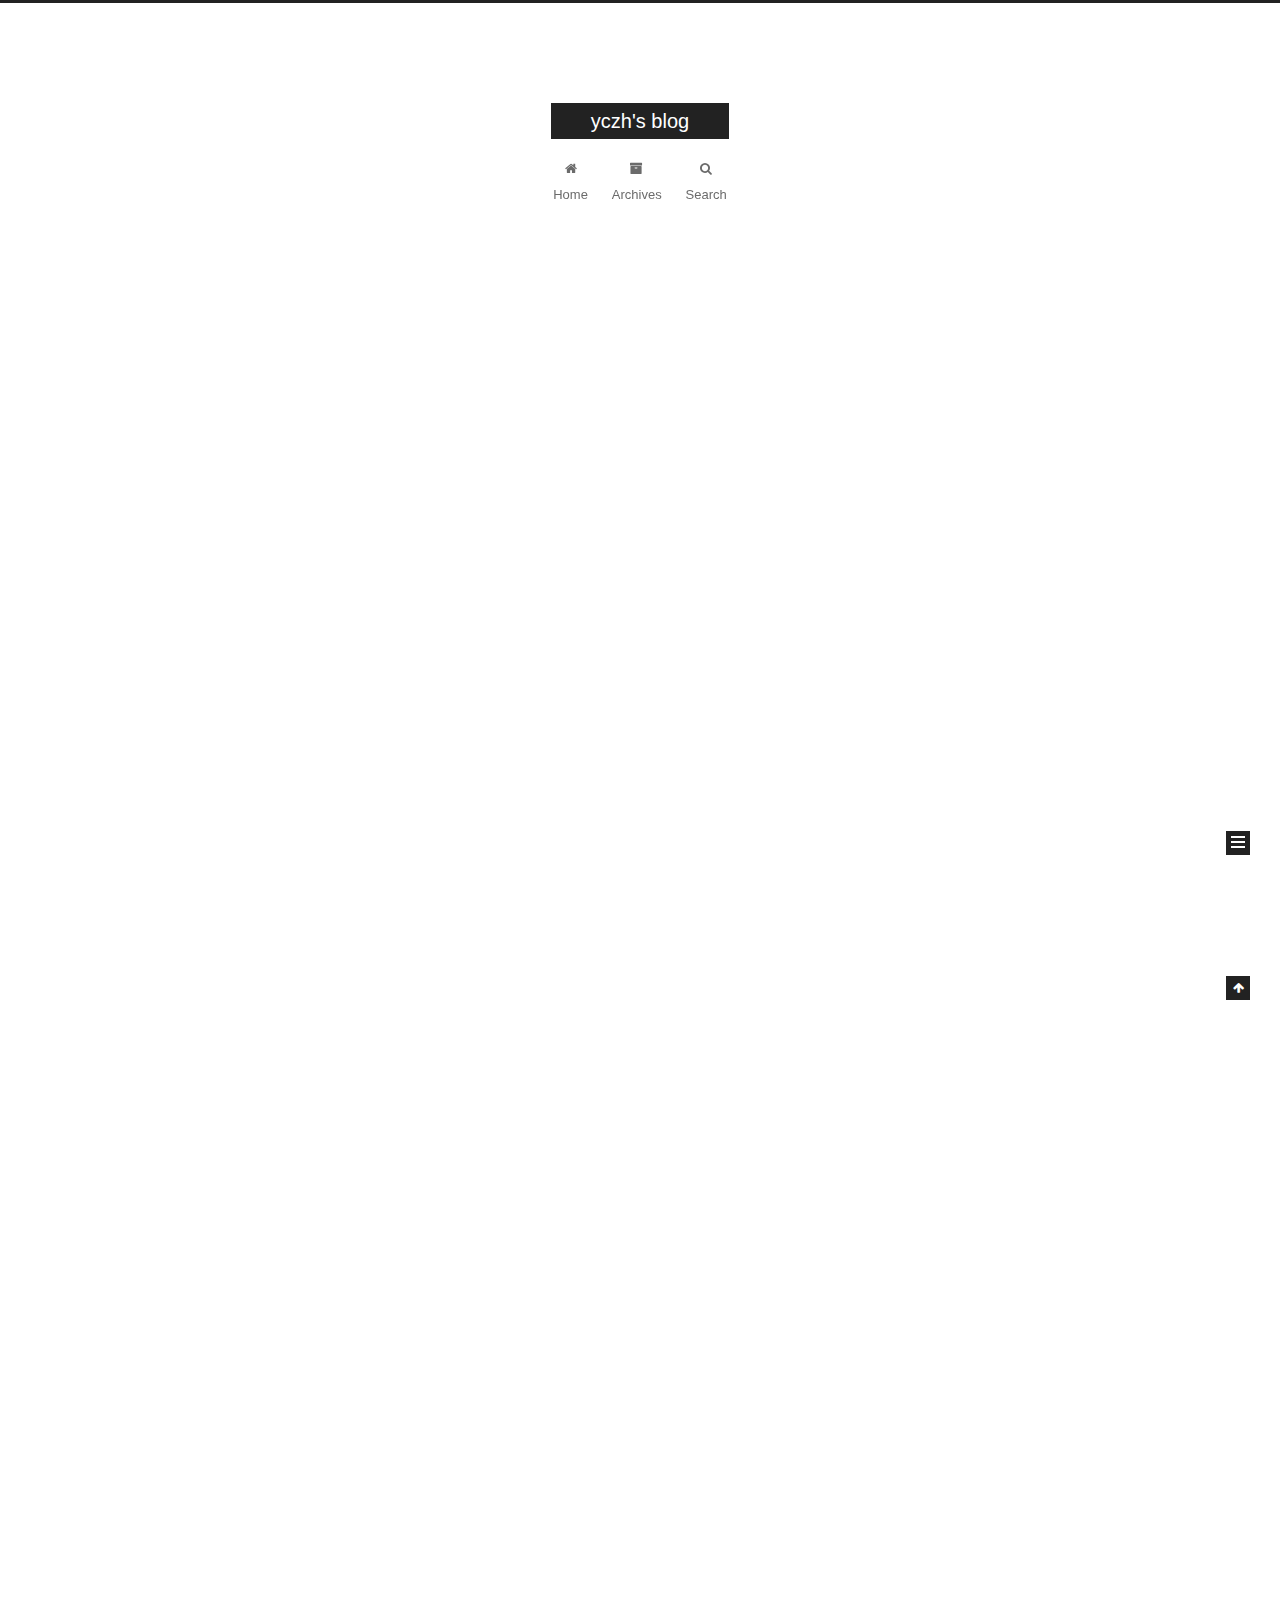
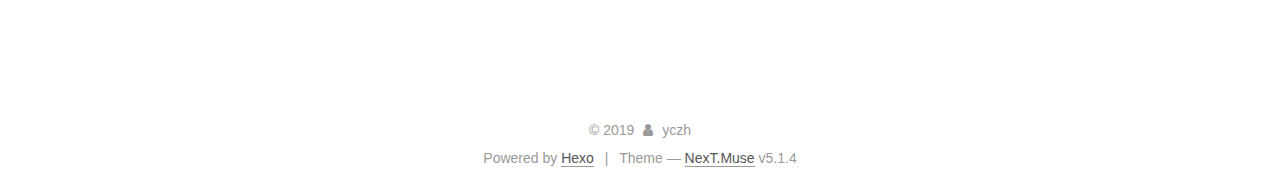
==== commit c1e119c9: "Site updated: 2019-05-03 23:52:31" ====
--- a/index.html
+++ b/index.html
@@ -354,8 +354,7 @@
       
         
           
-            <p>##测试</p>
-<p>第一篇post</p>
+            <h2 id="测试"><a href="#测试" class="headerlink" title="测试"></a>测试</h2><p>第一篇post</p>
 <hr>
 
           
--- a/css/main.css
+++ b/css/main.css
@@ -1822,7 +1822,7 @@
   width: 4px;
   height: 4px;
   border-radius: 50%;
-  background: #adfff4;
+  background: #f6f7b4;
 }
 .links-of-blogroll {
   font-size: 13px;
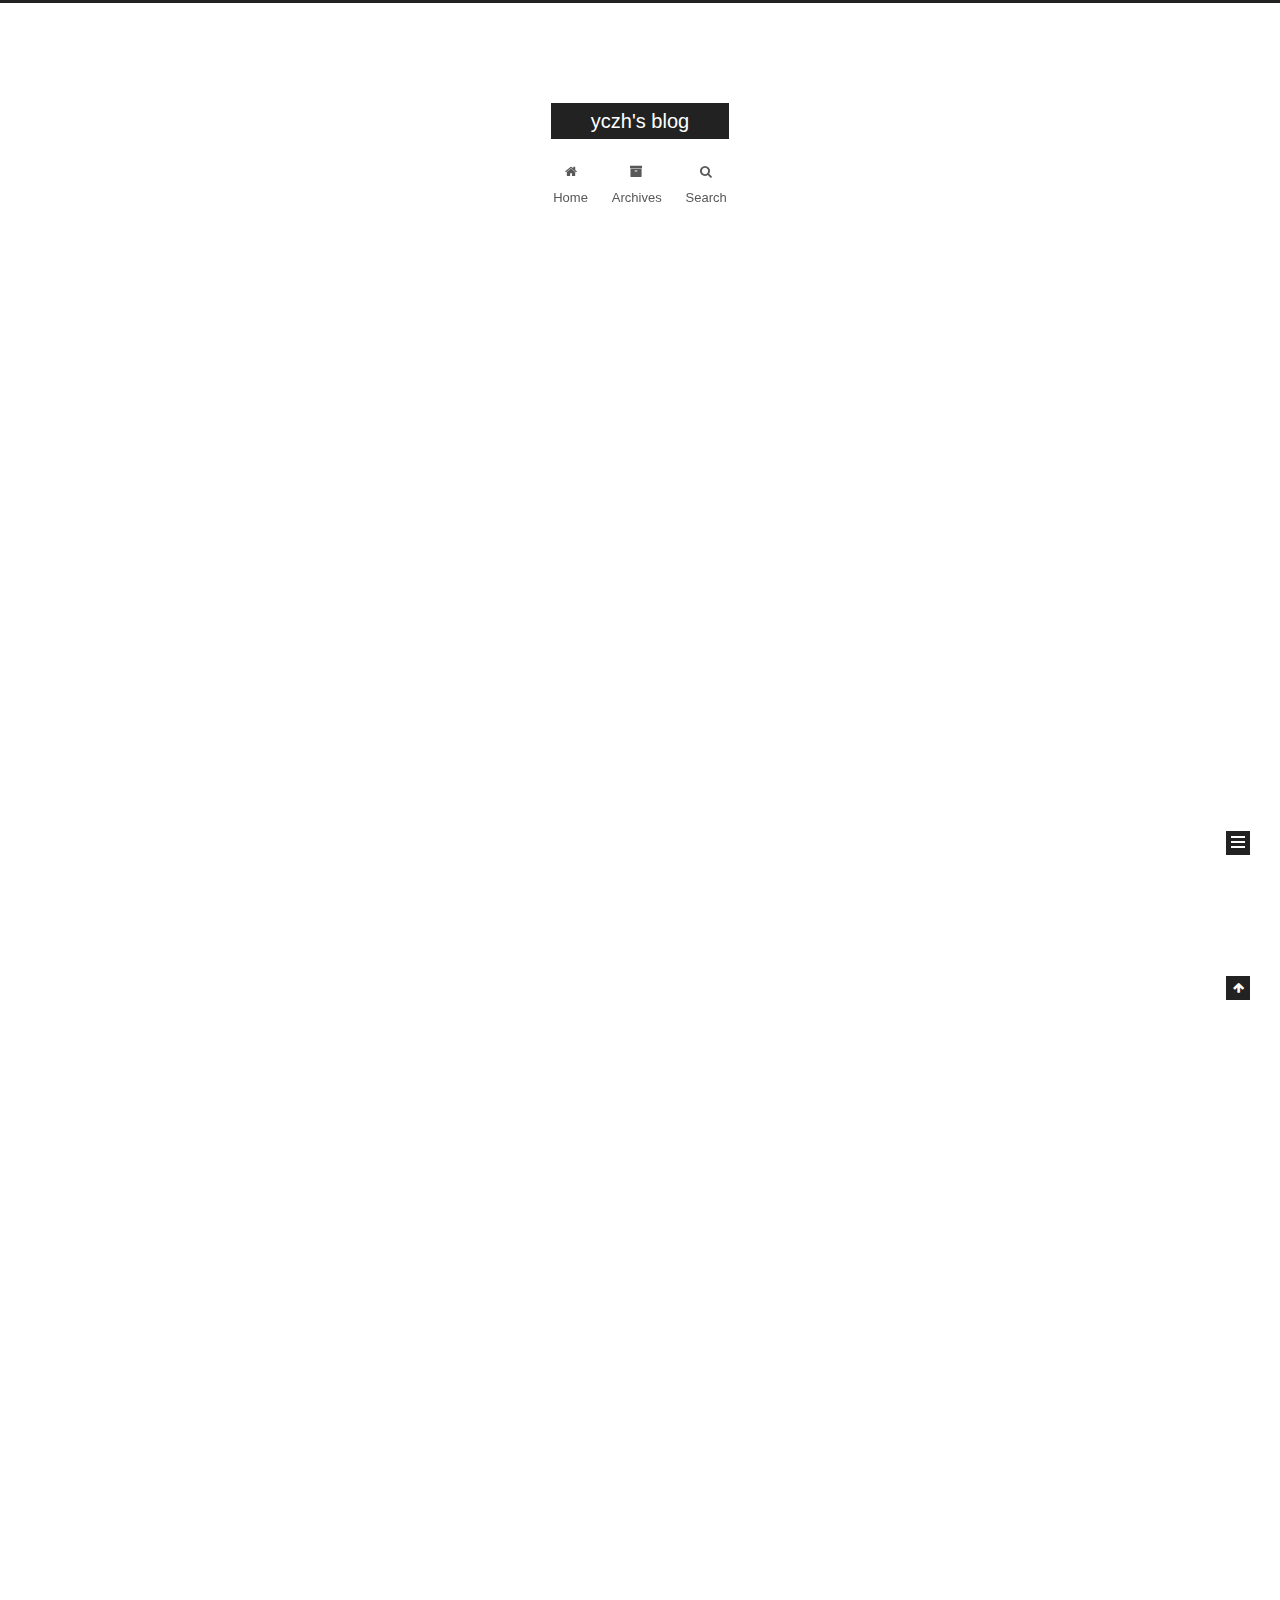
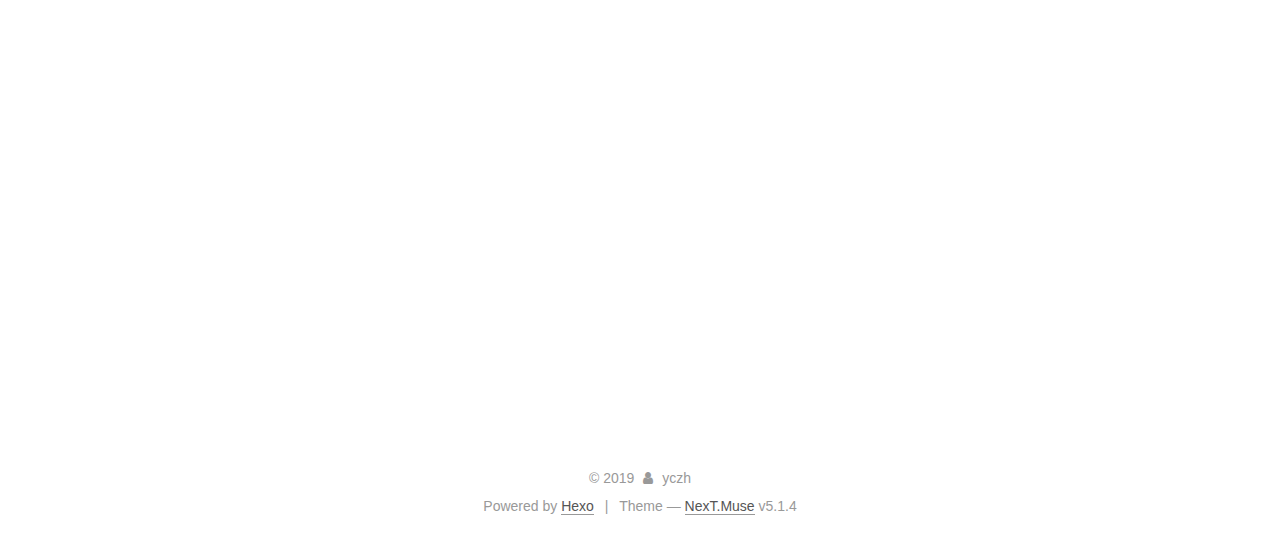
==== commit 92e8ba31: "Site updated: 2019-05-04 22:34:13" ====
--- a/index.html
+++ b/index.html
@@ -280,7 +280,7 @@
         
           <h1 class="post-title" itemprop="name headline">
                 
-                <a class="post-title-link" href="/2019/05/03/Test/" itemprop="url">总结用hexo+github page建博客</a></h1>
+                <a class="post-title-link" href="/2019/05/03/Test/" itemprop="url">用hexo+github page建博客总结</a></h1>
         
 
         <div class="post-meta">
@@ -315,8 +315,8 @@
               
               
                 <span itemprop="about" itemscope itemtype="http://schema.org/Thing">
-                  <a href="/categories/测试/" itemprop="url" rel="index">
-                    <span itemprop="name">测试</span>
+                  <a href="/categories/hexo/" itemprop="url" rel="index">
+                    <span itemprop="name">hexo</span>
                   </a>
                 </span>
 
@@ -354,8 +354,49 @@
       
         
           
-            <h2 id="测试"><a href="#测试" class="headerlink" title="测试"></a>测试</h2><p>第一篇post</p>
-<hr>
+            <h3 id="总结"><a href="#总结" class="headerlink" title="总结"></a>总结</h3><p>GitHub pages是用户托管在GitHub上的静态网页，我们可以免费使用GitHub提供的域名。hexo是一个自动生成静态网页博客的引擎。只需要在本地用hexo生成博客的静态网页，然后用hexo部署到GitHub仓库，就可以自动生成个人网站。</p>
+<h4 id="环境配置"><a href="#环境配置" class="headerlink" title="环境配置"></a>环境配置</h4><ol>
+<li>node.js</li>
+<li>git</li>
+</ol>
+<h5 id="安装node-js"><a href="#安装node-js" class="headerlink" title="安装node.js"></a>安装node.js</h5><ol>
+<li><p>先安装nvm， 终端输入</p>
+<figure class="highlight shell"><table><tr><td class="gutter"><pre><span class="line">1</span><br></pre></td><td class="code"><pre><span class="line"><span class="meta">$</span> curl -o- https://raw.githubusercontent.com/creationix/nvm/v0.25.2/install.sh | bash</span><br></pre></td></tr></table></figure>
+</li>
+<li><p>安装npm，也可以再安装cnpm用淘宝的源，下载速度会快一点</p>
+<figure class="highlight shell"><table><tr><td class="gutter"><pre><span class="line">1</span><br><span class="line">2</span><br></pre></td><td class="code"><pre><span class="line"><span class="meta">$</span> nvm install 6.9  </span><br><span class="line"><span class="meta">$</span> npm install -g cnpm --registry=https://registry.npm.taobao.org</span><br></pre></td></tr></table></figure>
+</li>
+</ol>
+<h5 id="配置ssh连接"><a href="#配置ssh连接" class="headerlink" title="配置ssh连接"></a>配置ssh连接</h5><p>参考 <a href="https://segmentfault.com/a/1190000002645623" target="_blank" rel="noopener">git-ssh 配置和使用</a></p>
+<h4 id="安装-hexo"><a href="#安装-hexo" class="headerlink" title="安装 hexo"></a>安装 hexo</h4><p>终端输入</p>
+<figure class="highlight shell"><table><tr><td class="gutter"><pre><span class="line">1</span><br></pre></td><td class="code"><pre><span class="line"><span class="meta">$</span> npm install hexo-cli -g</span><br></pre></td></tr></table></figure>
+<p>完成后输入指令查看是否成功</p>
+<figure class="highlight shell"><table><tr><td class="gutter"><pre><span class="line">1</span><br></pre></td><td class="code"><pre><span class="line"><span class="meta">$</span> hexo v</span><br></pre></td></tr></table></figure>
+<p>在本地新建一个文件夹，用于存放博客的所有数据，包括网页样式和文章数据。</p>
+<p>在此目录下输入指令</p>
+<figure class="highlight shell"><table><tr><td class="gutter"><pre><span class="line">1</span><br><span class="line">2</span><br></pre></td><td class="code"><pre><span class="line"><span class="meta">$</span> hexo init</span><br><span class="line"><span class="meta">$</span> npm install</span><br></pre></td></tr></table></figure>
+<p>至此就完成了hexo初始化。</p>
+<figure class="highlight shell"><table><tr><td class="gutter"><pre><span class="line">1</span><br><span class="line">2</span><br></pre></td><td class="code"><pre><span class="line"><span class="meta">$</span> hexo g </span><br><span class="line"><span class="meta">$</span> hexo s</span><br></pre></td></tr></table></figure>
+<p>第一次生成静态网页，并在本地浏览，在浏览器输入 localhost:4000查看</p>
+<h4 id="部署到GitHub-pages"><a href="#部署到GitHub-pages" class="headerlink" title="部署到GitHub pages"></a>部署到GitHub pages</h4><ul>
+<li>首先要保证本地git已经连接到了github（利用ssh）。</li>
+<li>然后在GitHub上建立名为”yourname.github.io”的仓库，并设置为public。在options下的github Pages项设置发布github pages。</li>
+<li>每次写完文章后，用 hexo g 生成，再用hexo d 部署</li>
+</ul>
+<h5 id="配置-config-yml"><a href="#配置-config-yml" class="headerlink" title="配置_config.yml"></a>配置_config.yml</h5><blockquote>
+<p>deploy:<br>  type: git<br>  repo: <a href="mailto:git@github.com" target="_blank" rel="noopener">git@github.com</a>:yourname/yourname.github.io.git<br>  branch: master</p>
+</blockquote>
+<p>repo也就是你的ssh地址</p>
+<p>安装git部署插件</p>
+<figure class="highlight shell"><table><tr><td class="gutter"><pre><span class="line">1</span><br></pre></td><td class="code"><pre><span class="line"><span class="meta">$</span> npm install hexo-deployer-git --save</span><br></pre></td></tr></table></figure>
+<p>输入以下指令</p>
+<figure class="highlight shell"><table><tr><td class="gutter"><pre><span class="line">1</span><br><span class="line">2</span><br><span class="line">3</span><br></pre></td><td class="code"><pre><span class="line"><span class="meta">$</span> hexo c</span><br><span class="line"><span class="meta">$</span> hexo g</span><br><span class="line"><span class="meta">$</span> hexo d</span><br></pre></td></tr></table></figure>
+<ol>
+<li>hexo c : clean清除缓存，一般出错之后使用</li>
+<li>hexo g : generate 生成静态网页</li>
+<li>hexo d : deploy 部署</li>
+</ol>
+<p>完成部署。</p>
 
           
         
--- a/css/main.css
+++ b/css/main.css
@@ -1822,7 +1822,7 @@
   width: 4px;
   height: 4px;
   border-radius: 50%;
-  background: #f6f7b4;
+  background: #65cbc9;
 }
 .links-of-blogroll {
   font-size: 13px;
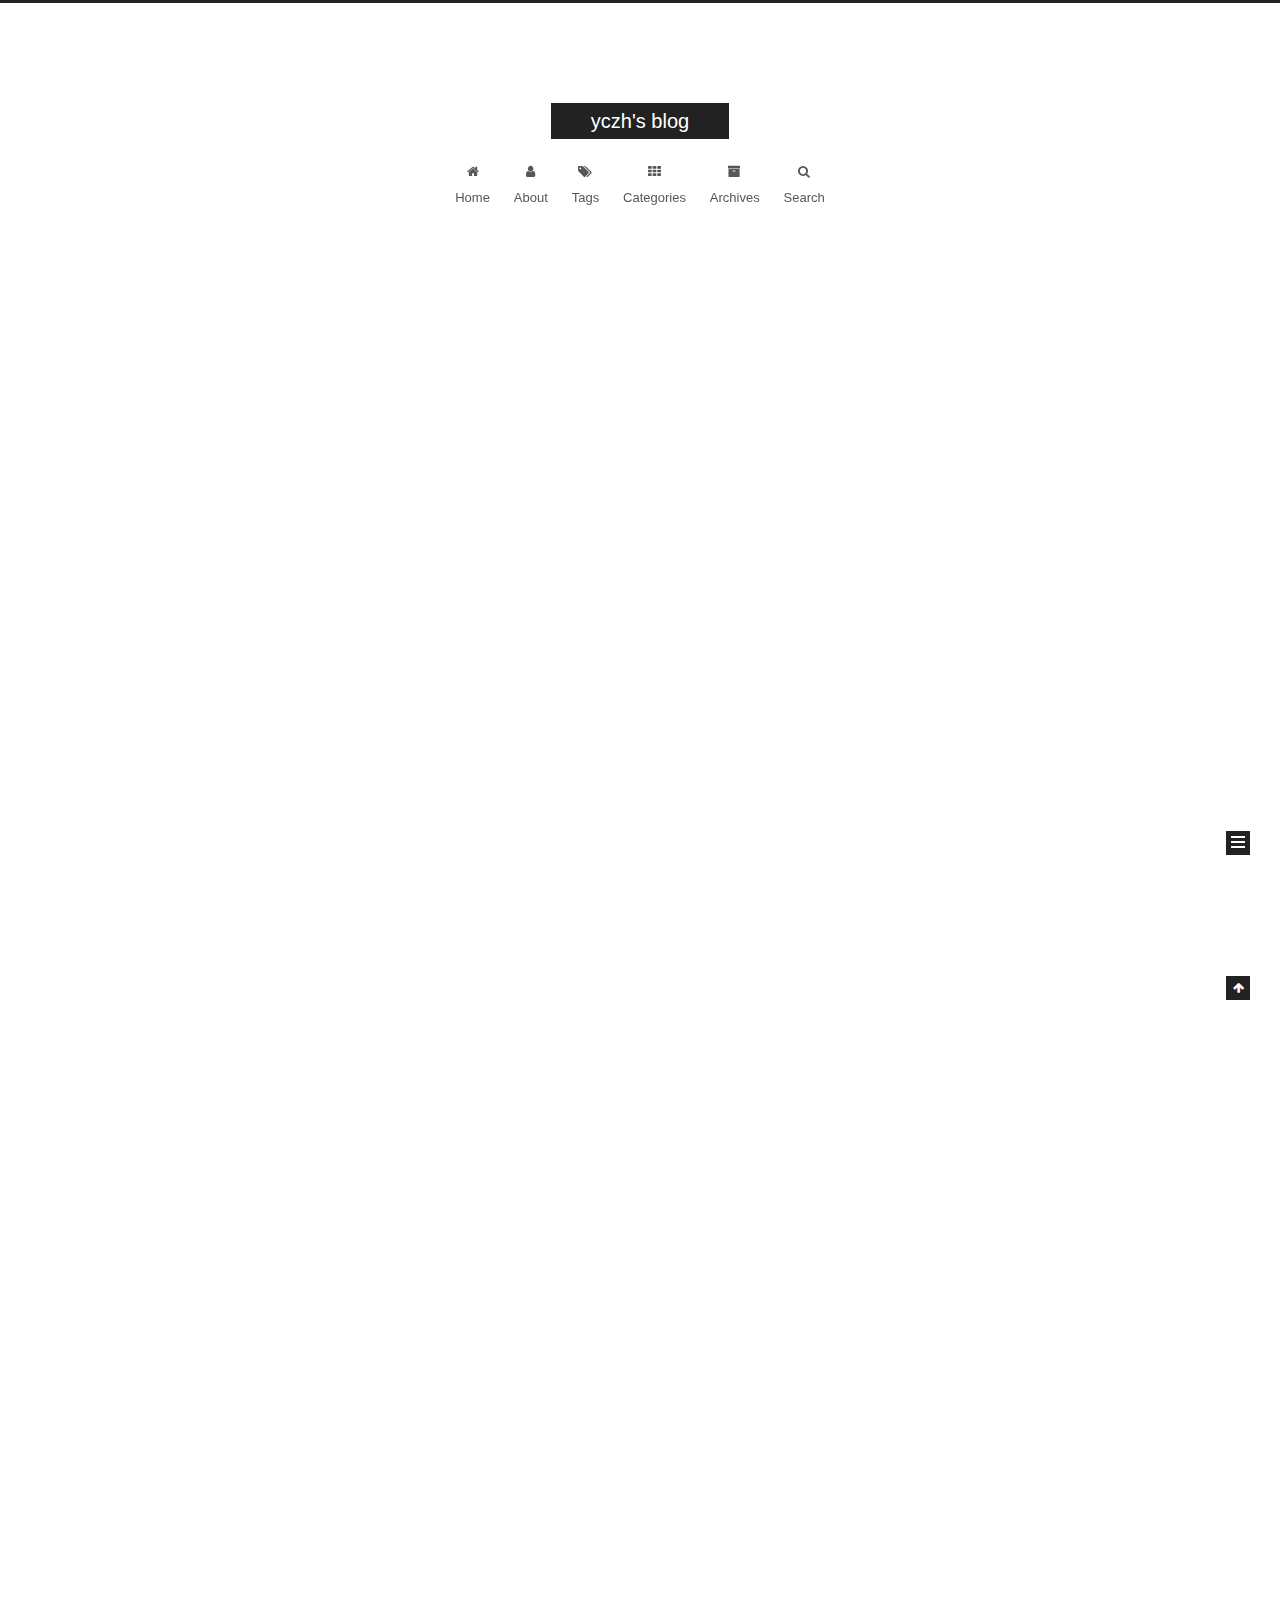
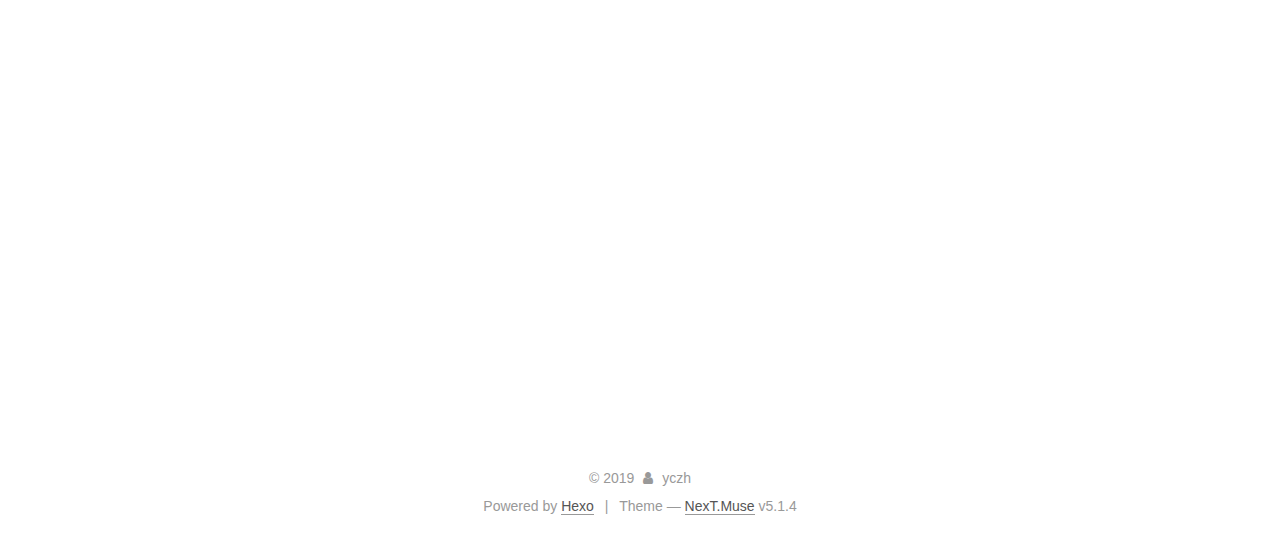
==== commit e7a9e16d: "Site updated: 2019-05-05 12:22:50" ====
--- a/index.html
+++ b/index.html
@@ -187,6 +187,36 @@
         </li>
       
         
+        <li class="menu-item menu-item-about">
+          <a href="/about/" rel="section">
+            
+              <i class="menu-item-icon fa fa-fw fa-user"></i> <br>
+            
+            About
+          </a>
+        </li>
+      
+        
+        <li class="menu-item menu-item-tags">
+          <a href="/tags/" rel="section">
+            
+              <i class="menu-item-icon fa fa-fw fa-tags"></i> <br>
+            
+            Tags
+          </a>
+        </li>
+      
+        
+        <li class="menu-item menu-item-categories">
+          <a href="/categories/" rel="section">
+            
+              <i class="menu-item-icon fa fa-fw fa-th"></i> <br>
+            
+            Categories
+          </a>
+        </li>
+      
+        
         <li class="menu-item menu-item-archives">
           <a href="/archives/" rel="section">
             
@@ -361,22 +391,22 @@
 </ol>
 <h5 id="安装node-js"><a href="#安装node-js" class="headerlink" title="安装node.js"></a>安装node.js</h5><ol>
 <li><p>先安装nvm， 终端输入</p>
-<figure class="highlight shell"><table><tr><td class="gutter"><pre><span class="line">1</span><br></pre></td><td class="code"><pre><span class="line"><span class="meta">$</span> curl -o- https://raw.githubusercontent.com/creationix/nvm/v0.25.2/install.sh | bash</span><br></pre></td></tr></table></figure>
+<figure class="highlight shell"><table><tr><td class="gutter"><pre><span class="line">1</span><br></pre></td><td class="code"><pre><span class="line"><span class="meta">$</span><span class="bash"> curl -o- https://raw.githubusercontent.com/creationix/nvm/v0.25.2/install.sh | bash</span></span><br></pre></td></tr></table></figure>
 </li>
 <li><p>安装npm，也可以再安装cnpm用淘宝的源，下载速度会快一点</p>
-<figure class="highlight shell"><table><tr><td class="gutter"><pre><span class="line">1</span><br><span class="line">2</span><br></pre></td><td class="code"><pre><span class="line"><span class="meta">$</span> nvm install 6.9  </span><br><span class="line"><span class="meta">$</span> npm install -g cnpm --registry=https://registry.npm.taobao.org</span><br></pre></td></tr></table></figure>
+<figure class="highlight shell"><table><tr><td class="gutter"><pre><span class="line">1</span><br><span class="line">2</span><br></pre></td><td class="code"><pre><span class="line"><span class="meta">$</span><span class="bash"> nvm install 6.9  </span></span><br><span class="line"><span class="meta">$</span><span class="bash"> npm install -g cnpm --registry=https://registry.npm.taobao.org</span></span><br></pre></td></tr></table></figure>
 </li>
 </ol>
 <h5 id="配置ssh连接"><a href="#配置ssh连接" class="headerlink" title="配置ssh连接"></a>配置ssh连接</h5><p>参考 <a href="https://segmentfault.com/a/1190000002645623" target="_blank" rel="noopener">git-ssh 配置和使用</a></p>
 <h4 id="安装-hexo"><a href="#安装-hexo" class="headerlink" title="安装 hexo"></a>安装 hexo</h4><p>终端输入</p>
-<figure class="highlight shell"><table><tr><td class="gutter"><pre><span class="line">1</span><br></pre></td><td class="code"><pre><span class="line"><span class="meta">$</span> npm install hexo-cli -g</span><br></pre></td></tr></table></figure>
+<figure class="highlight shell"><table><tr><td class="gutter"><pre><span class="line">1</span><br></pre></td><td class="code"><pre><span class="line"><span class="meta">$</span><span class="bash"> npm install hexo-cli -g</span></span><br></pre></td></tr></table></figure>
 <p>完成后输入指令查看是否成功</p>
-<figure class="highlight shell"><table><tr><td class="gutter"><pre><span class="line">1</span><br></pre></td><td class="code"><pre><span class="line"><span class="meta">$</span> hexo v</span><br></pre></td></tr></table></figure>
+<figure class="highlight shell"><table><tr><td class="gutter"><pre><span class="line">1</span><br></pre></td><td class="code"><pre><span class="line"><span class="meta">$</span><span class="bash"> hexo v</span></span><br></pre></td></tr></table></figure>
 <p>在本地新建一个文件夹，用于存放博客的所有数据，包括网页样式和文章数据。</p>
 <p>在此目录下输入指令</p>
-<figure class="highlight shell"><table><tr><td class="gutter"><pre><span class="line">1</span><br><span class="line">2</span><br></pre></td><td class="code"><pre><span class="line"><span class="meta">$</span> hexo init</span><br><span class="line"><span class="meta">$</span> npm install</span><br></pre></td></tr></table></figure>
+<figure class="highlight shell"><table><tr><td class="gutter"><pre><span class="line">1</span><br><span class="line">2</span><br></pre></td><td class="code"><pre><span class="line"><span class="meta">$</span><span class="bash"> hexo init</span></span><br><span class="line"><span class="meta">$</span><span class="bash"> npm install</span></span><br></pre></td></tr></table></figure>
 <p>至此就完成了hexo初始化。</p>
-<figure class="highlight shell"><table><tr><td class="gutter"><pre><span class="line">1</span><br><span class="line">2</span><br></pre></td><td class="code"><pre><span class="line"><span class="meta">$</span> hexo g </span><br><span class="line"><span class="meta">$</span> hexo s</span><br></pre></td></tr></table></figure>
+<figure class="highlight shell"><table><tr><td class="gutter"><pre><span class="line">1</span><br><span class="line">2</span><br></pre></td><td class="code"><pre><span class="line"><span class="meta">$</span><span class="bash"> hexo g </span></span><br><span class="line"><span class="meta">$</span><span class="bash"> hexo s</span></span><br></pre></td></tr></table></figure>
 <p>第一次生成静态网页，并在本地浏览，在浏览器输入 localhost:4000查看</p>
 <h4 id="部署到GitHub-pages"><a href="#部署到GitHub-pages" class="headerlink" title="部署到GitHub pages"></a>部署到GitHub pages</h4><ul>
 <li>首先要保证本地git已经连接到了github（利用ssh）。</li>
@@ -388,9 +418,9 @@
 </blockquote>
 <p>repo也就是你的ssh地址</p>
 <p>安装git部署插件</p>
-<figure class="highlight shell"><table><tr><td class="gutter"><pre><span class="line">1</span><br></pre></td><td class="code"><pre><span class="line"><span class="meta">$</span> npm install hexo-deployer-git --save</span><br></pre></td></tr></table></figure>
+<figure class="highlight shell"><table><tr><td class="gutter"><pre><span class="line">1</span><br></pre></td><td class="code"><pre><span class="line"><span class="meta">$</span><span class="bash"> npm install hexo-deployer-git --save</span></span><br></pre></td></tr></table></figure>
 <p>输入以下指令</p>
-<figure class="highlight shell"><table><tr><td class="gutter"><pre><span class="line">1</span><br><span class="line">2</span><br><span class="line">3</span><br></pre></td><td class="code"><pre><span class="line"><span class="meta">$</span> hexo c</span><br><span class="line"><span class="meta">$</span> hexo g</span><br><span class="line"><span class="meta">$</span> hexo d</span><br></pre></td></tr></table></figure>
+<figure class="highlight shell"><table><tr><td class="gutter"><pre><span class="line">1</span><br><span class="line">2</span><br><span class="line">3</span><br></pre></td><td class="code"><pre><span class="line"><span class="meta">$</span><span class="bash"> hexo c</span></span><br><span class="line"><span class="meta">$</span><span class="bash"> hexo g</span></span><br><span class="line"><span class="meta">$</span><span class="bash"> hexo d</span></span><br></pre></td></tr></table></figure>
 <ol>
 <li>hexo c : clean清除缓存，一般出错之后使用</li>
 <li>hexo g : generate 生成静态网页</li>
--- a/css/main.css
+++ b/css/main.css
@@ -1822,7 +1822,7 @@
   width: 4px;
   height: 4px;
   border-radius: 50%;
-  background: #65cbc9;
+  background: #6bb588;
 }
 .links-of-blogroll {
   font-size: 13px;
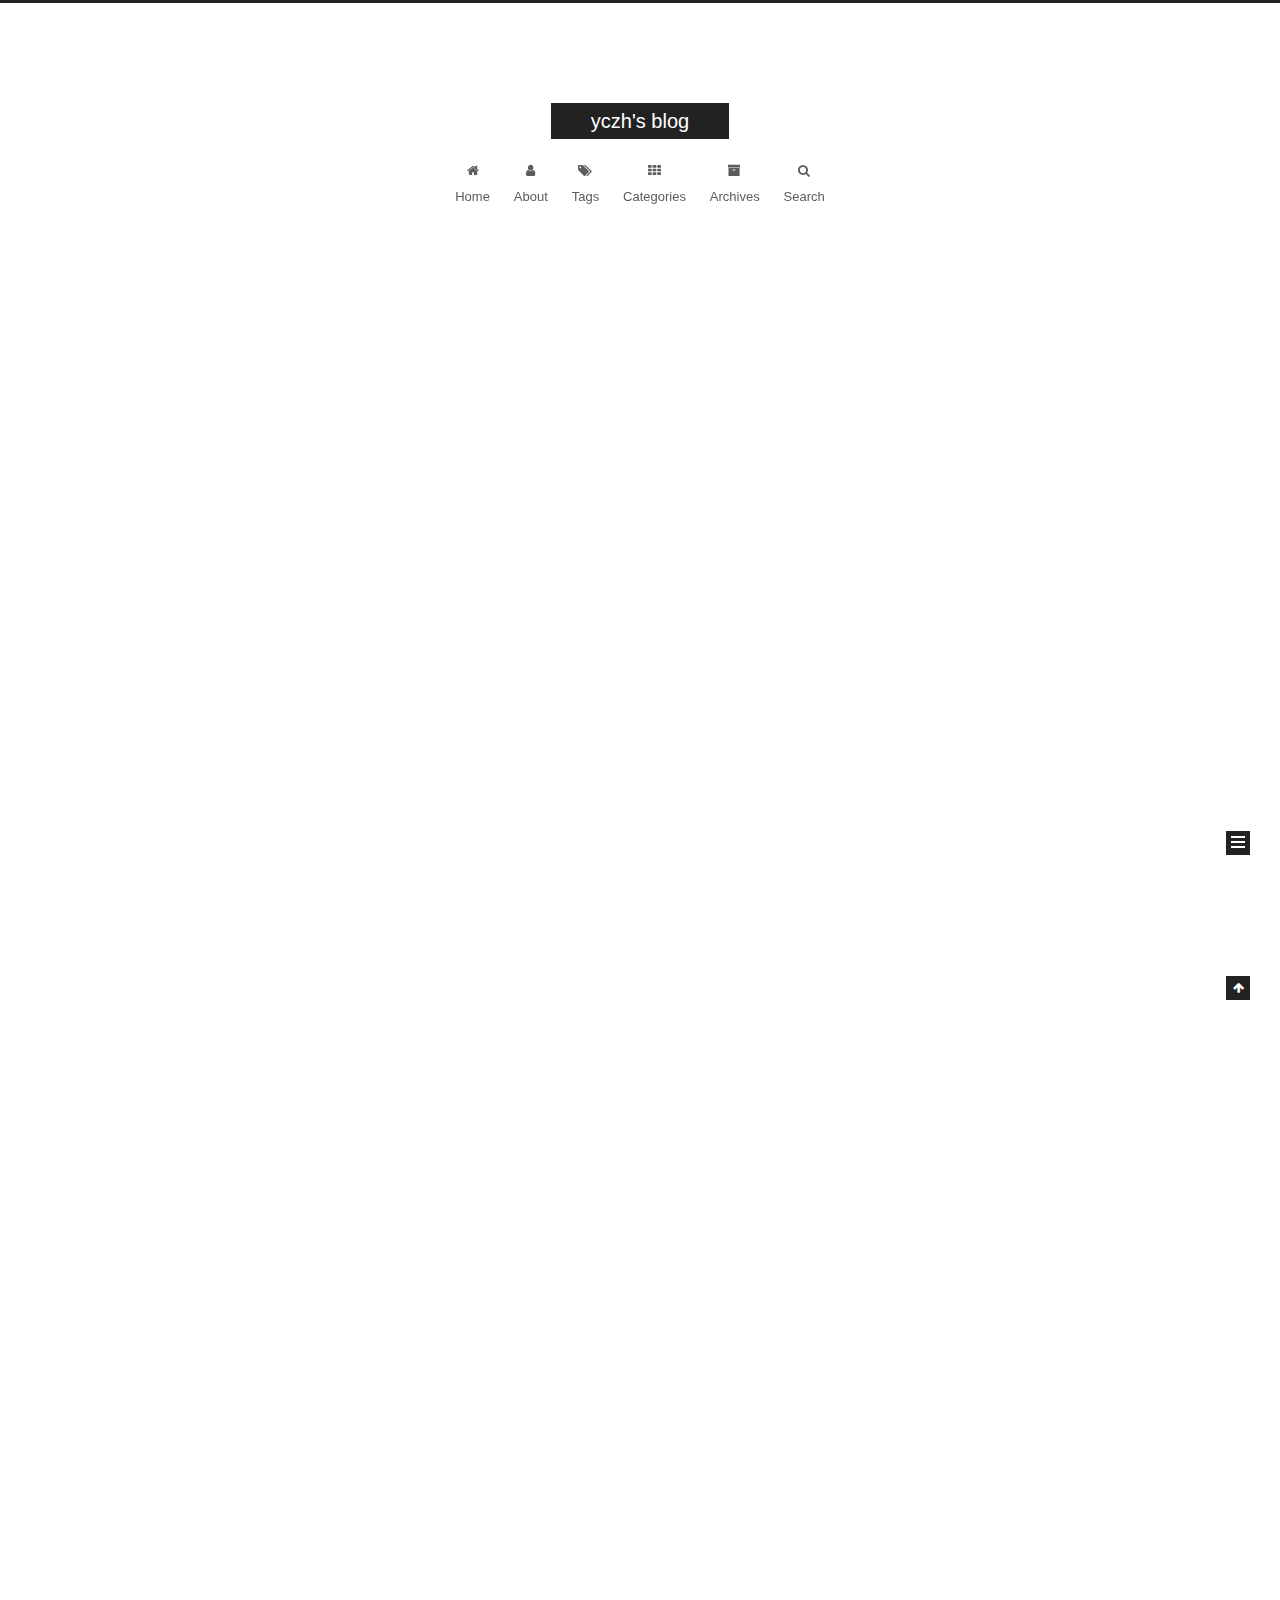
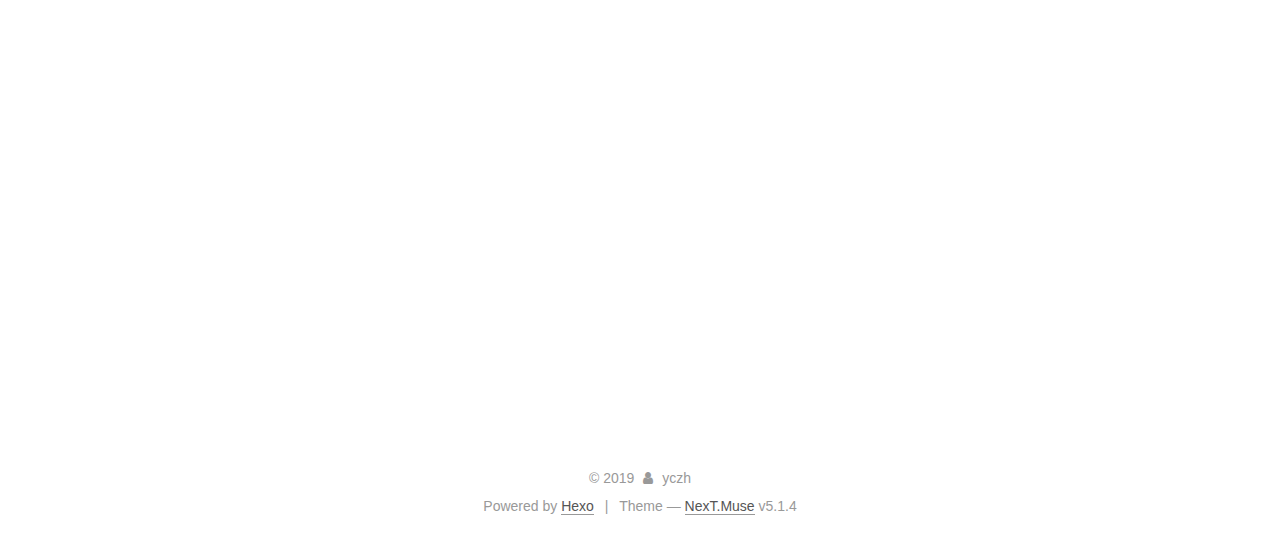
==== commit b082b5d9: "Site updated: 2019-05-14 22:57:28" ====
--- a/index.html
+++ b/index.html
@@ -68,7 +68,7 @@
 
 
 
-  <meta name="keywords" content="Hexo, NexT">
+  <meta name="keywords" content="你讓我猜 猜中會有獎 獎我的手表上面時針倒轉">
 
 
 
--- a/css/main.css
+++ b/css/main.css
@@ -1822,7 +1822,7 @@
   width: 4px;
   height: 4px;
   border-radius: 50%;
-  background: #6bb588;
+  background: #7575ff;
 }
 .links-of-blogroll {
   font-size: 13px;
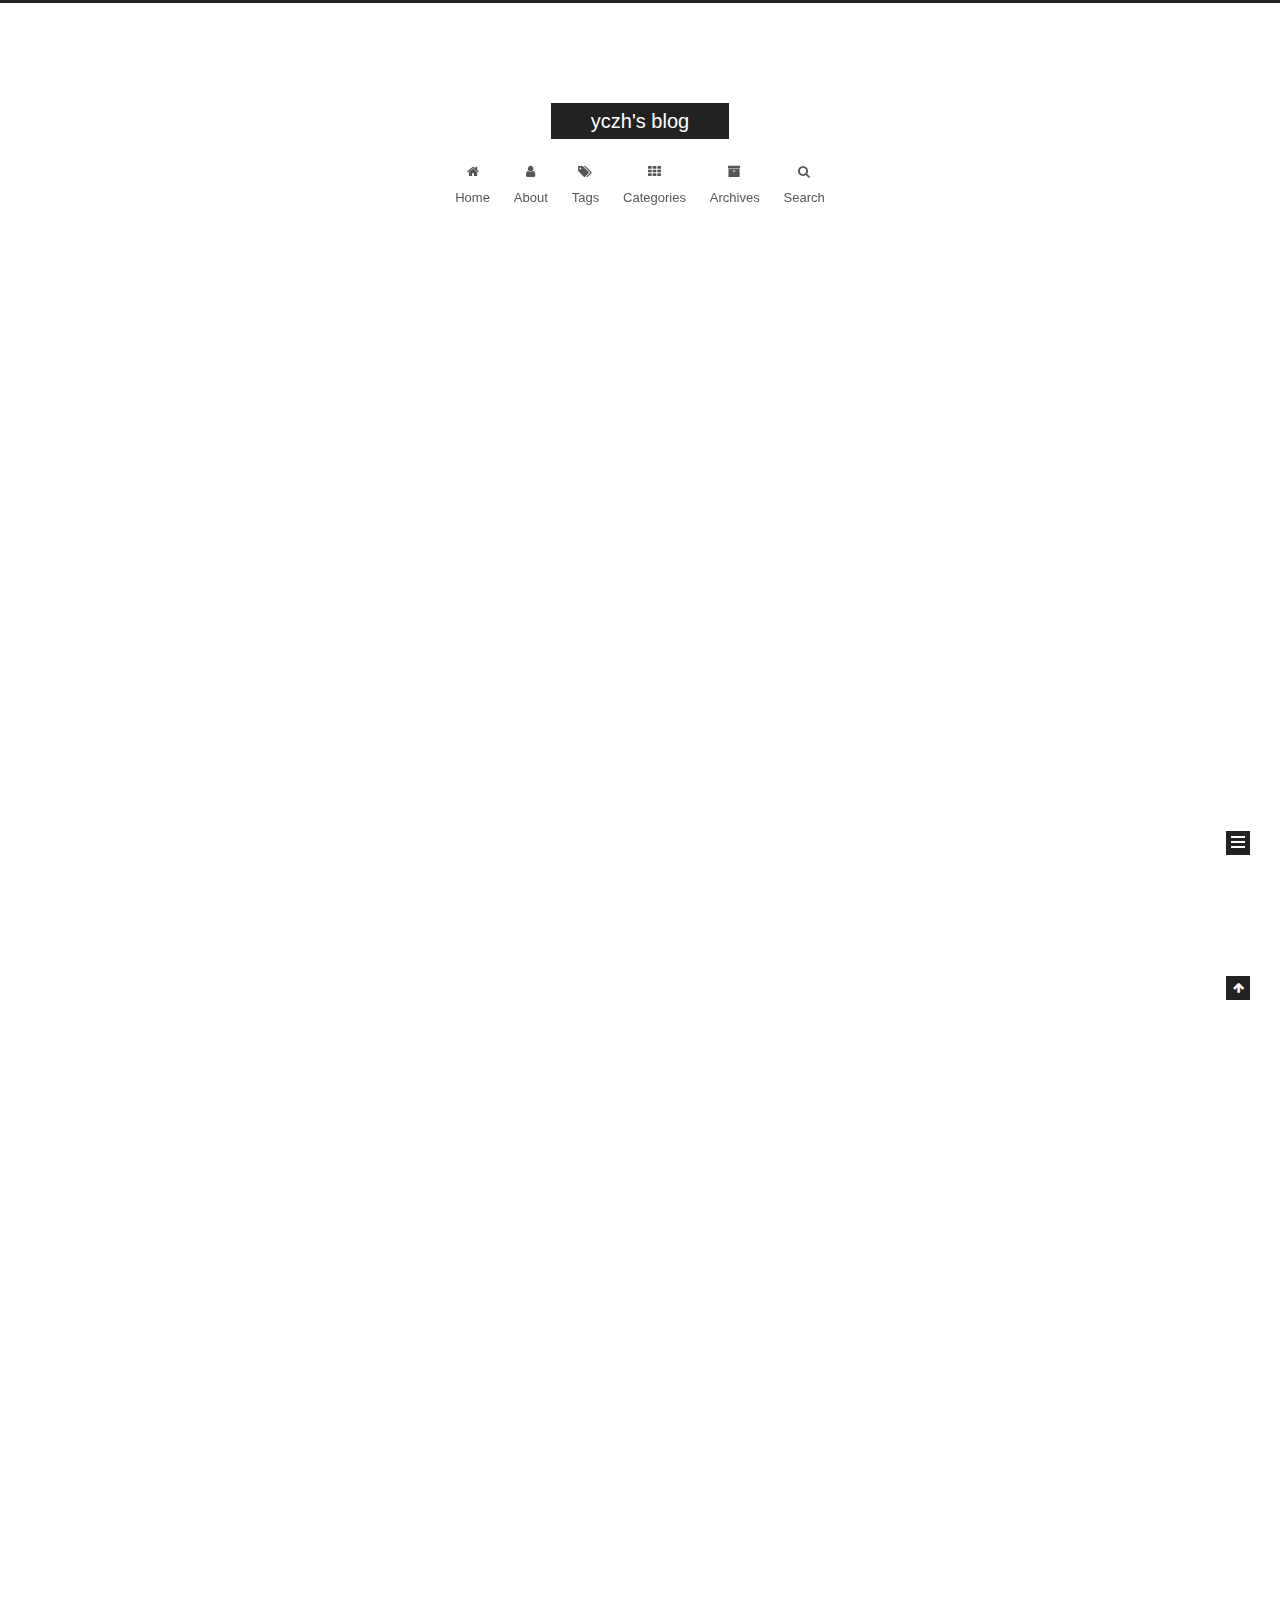
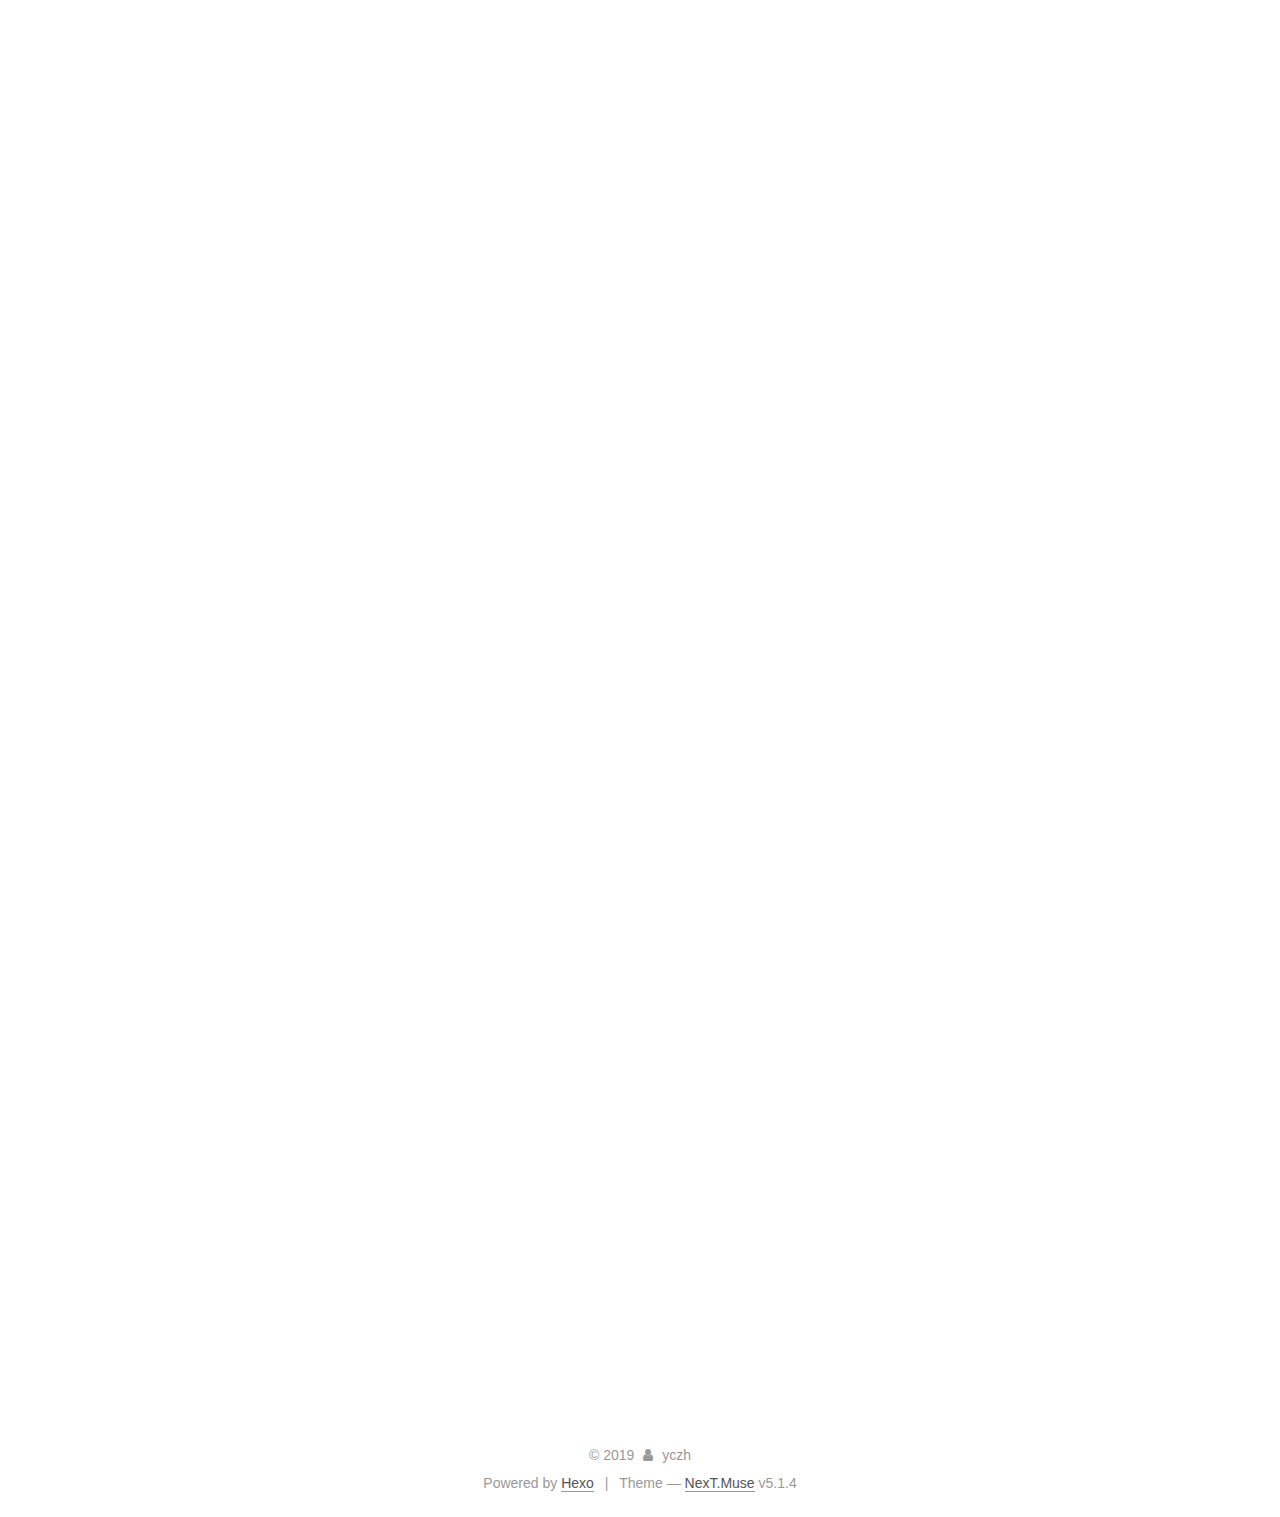
==== commit 4162c559: "Site updated: 2019-05-29 16:05:18" ====
--- a/index.html
+++ b/index.html
@@ -291,6 +291,145 @@
   
   
   <div class="post-block">
+    <link itemprop="mainEntityOfPage" href="http://yoursite.com/2019/05/29/用虚拟机配置linux的坑/">
+
+    <span hidden itemprop="author" itemscope itemtype="http://schema.org/Person">
+      <meta itemprop="name" content="yczh">
+      <meta itemprop="description" content>
+      <meta itemprop="image" content="/images/avatar.gif">
+    </span>
+
+    <span hidden itemprop="publisher" itemscope itemtype="http://schema.org/Organization">
+      <meta itemprop="name" content="yczh's blog">
+    </span>
+
+    
+      <header class="post-header">
+
+        
+        
+          <h1 class="post-title" itemprop="name headline">
+                
+                <a class="post-title-link" href="/2019/05/29/用虚拟机配置linux的坑/" itemprop="url">在macOS用虚拟机配置linux的坑</a></h1>
+        
+
+        <div class="post-meta">
+          <span class="post-time">
+            
+              <span class="post-meta-item-icon">
+                <i class="fa fa-calendar-o"></i>
+              </span>
+              
+                <span class="post-meta-item-text">Posted on</span>
+              
+              <time title="Post created" itemprop="dateCreated datePublished" datetime="2019-05-29T15:45:46+08:00">
+                2019-05-29
+              </time>
+            
+
+            
+
+            
+          </span>
+
+          
+
+          
+            
+          
+
+          
+          
+
+          
+
+          
+
+          
+
+        </div>
+      </header>
+    
+
+    
+    
+    
+    <div class="post-body" itemprop="articleBody">
+
+      
+      
+
+      
+        
+          
+            <h3 id="准备"><a href="#准备" class="headerlink" title="准备"></a>准备</h3><ul>
+<li>macOS Mojave 10.14.4</li>
+<li>VMware Fusion 11</li>
+<li>Centos 7 镜像</li>
+</ul>
+<h3 id="配置"><a href="#配置" class="headerlink" title="配置"></a>配置</h3><p>安装vmware 选择镜像安装。</p>
+<p>问题：</p>
+<ul>
+<li>找不到可以连接的有效对等进程</li>
+</ul>
+<p>系统偏好设置-&gt;安全性与隐私-&gt;开锁，允许vmware</p>
+<ul>
+<li>鼠标键盘输入没有反应</li>
+</ul>
+<p>系统偏好设置-&gt;安全性与隐私-&gt;隐私-&gt;辅助功能允许vmware</p>
+<p>之后配置网络。</p>
+<figure class="highlight shell"><table><tr><td class="gutter"><pre><span class="line">1</span><br></pre></td><td class="code"><pre><span class="line">cd /etc/sysconfig/network-scripts</span><br></pre></td></tr></table></figure>
+<p>找到一个名字类似于ifcfg-ens123的文件，一般名字不一样。vi编辑</p>
+<p>ONBOOT=no 改成yes</p>
+<p>然后随便ping一下，应该就可以了。</p>
+
+          
+        
+      
+    </div>
+    
+    
+    
+
+    
+
+    
+
+    
+
+    <footer class="post-footer">
+      
+
+      
+
+      
+
+      
+      
+        <div class="post-eof"></div>
+      
+    </footer>
+  </div>
+  
+  
+  
+  </article>
+
+
+    
+      
+
+  
+
+  
+  
+  
+
+  <article class="post post-type-normal" itemscope itemtype="http://schema.org/Article">
+  
+  
+  
+  <div class="post-block">
     <link itemprop="mainEntityOfPage" href="http://yoursite.com/2019/05/03/Test/">
 
     <span hidden itemprop="author" itemscope itemtype="http://schema.org/Person">
@@ -391,22 +530,22 @@
 </ol>
 <h5 id="安装node-js"><a href="#安装node-js" class="headerlink" title="安装node.js"></a>安装node.js</h5><ol>
 <li><p>先安装nvm， 终端输入</p>
-<figure class="highlight shell"><table><tr><td class="gutter"><pre><span class="line">1</span><br></pre></td><td class="code"><pre><span class="line"><span class="meta">$</span><span class="bash"> curl -o- https://raw.githubusercontent.com/creationix/nvm/v0.25.2/install.sh | bash</span></span><br></pre></td></tr></table></figure>
+<figure class="highlight shell"><table><tr><td class="gutter"><pre><span class="line">1</span><br></pre></td><td class="code"><pre><span class="line"><span class="meta">$</span> curl -o- https://raw.githubusercontent.com/creationix/nvm/v0.25.2/install.sh | bash</span><br></pre></td></tr></table></figure>
 </li>
 <li><p>安装npm，也可以再安装cnpm用淘宝的源，下载速度会快一点</p>
-<figure class="highlight shell"><table><tr><td class="gutter"><pre><span class="line">1</span><br><span class="line">2</span><br></pre></td><td class="code"><pre><span class="line"><span class="meta">$</span><span class="bash"> nvm install 6.9  </span></span><br><span class="line"><span class="meta">$</span><span class="bash"> npm install -g cnpm --registry=https://registry.npm.taobao.org</span></span><br></pre></td></tr></table></figure>
+<figure class="highlight shell"><table><tr><td class="gutter"><pre><span class="line">1</span><br><span class="line">2</span><br></pre></td><td class="code"><pre><span class="line"><span class="meta">$</span> nvm install 6.9  </span><br><span class="line"><span class="meta">$</span> npm install -g cnpm --registry=https://registry.npm.taobao.org</span><br></pre></td></tr></table></figure>
 </li>
 </ol>
 <h5 id="配置ssh连接"><a href="#配置ssh连接" class="headerlink" title="配置ssh连接"></a>配置ssh连接</h5><p>参考 <a href="https://segmentfault.com/a/1190000002645623" target="_blank" rel="noopener">git-ssh 配置和使用</a></p>
 <h4 id="安装-hexo"><a href="#安装-hexo" class="headerlink" title="安装 hexo"></a>安装 hexo</h4><p>终端输入</p>
-<figure class="highlight shell"><table><tr><td class="gutter"><pre><span class="line">1</span><br></pre></td><td class="code"><pre><span class="line"><span class="meta">$</span><span class="bash"> npm install hexo-cli -g</span></span><br></pre></td></tr></table></figure>
+<figure class="highlight shell"><table><tr><td class="gutter"><pre><span class="line">1</span><br></pre></td><td class="code"><pre><span class="line"><span class="meta">$</span> npm install hexo-cli -g</span><br></pre></td></tr></table></figure>
 <p>完成后输入指令查看是否成功</p>
-<figure class="highlight shell"><table><tr><td class="gutter"><pre><span class="line">1</span><br></pre></td><td class="code"><pre><span class="line"><span class="meta">$</span><span class="bash"> hexo v</span></span><br></pre></td></tr></table></figure>
+<figure class="highlight shell"><table><tr><td class="gutter"><pre><span class="line">1</span><br></pre></td><td class="code"><pre><span class="line"><span class="meta">$</span> hexo v</span><br></pre></td></tr></table></figure>
 <p>在本地新建一个文件夹，用于存放博客的所有数据，包括网页样式和文章数据。</p>
 <p>在此目录下输入指令</p>
-<figure class="highlight shell"><table><tr><td class="gutter"><pre><span class="line">1</span><br><span class="line">2</span><br></pre></td><td class="code"><pre><span class="line"><span class="meta">$</span><span class="bash"> hexo init</span></span><br><span class="line"><span class="meta">$</span><span class="bash"> npm install</span></span><br></pre></td></tr></table></figure>
+<figure class="highlight shell"><table><tr><td class="gutter"><pre><span class="line">1</span><br><span class="line">2</span><br></pre></td><td class="code"><pre><span class="line"><span class="meta">$</span> hexo init</span><br><span class="line"><span class="meta">$</span> npm install</span><br></pre></td></tr></table></figure>
 <p>至此就完成了hexo初始化。</p>
-<figure class="highlight shell"><table><tr><td class="gutter"><pre><span class="line">1</span><br><span class="line">2</span><br></pre></td><td class="code"><pre><span class="line"><span class="meta">$</span><span class="bash"> hexo g </span></span><br><span class="line"><span class="meta">$</span><span class="bash"> hexo s</span></span><br></pre></td></tr></table></figure>
+<figure class="highlight shell"><table><tr><td class="gutter"><pre><span class="line">1</span><br><span class="line">2</span><br></pre></td><td class="code"><pre><span class="line"><span class="meta">$</span> hexo g </span><br><span class="line"><span class="meta">$</span> hexo s</span><br></pre></td></tr></table></figure>
 <p>第一次生成静态网页，并在本地浏览，在浏览器输入 localhost:4000查看</p>
 <h4 id="部署到GitHub-pages"><a href="#部署到GitHub-pages" class="headerlink" title="部署到GitHub pages"></a>部署到GitHub pages</h4><ul>
 <li>首先要保证本地git已经连接到了github（利用ssh）。</li>
@@ -418,9 +557,9 @@
 </blockquote>
 <p>repo也就是你的ssh地址</p>
 <p>安装git部署插件</p>
-<figure class="highlight shell"><table><tr><td class="gutter"><pre><span class="line">1</span><br></pre></td><td class="code"><pre><span class="line"><span class="meta">$</span><span class="bash"> npm install hexo-deployer-git --save</span></span><br></pre></td></tr></table></figure>
+<figure class="highlight shell"><table><tr><td class="gutter"><pre><span class="line">1</span><br></pre></td><td class="code"><pre><span class="line"><span class="meta">$</span> npm install hexo-deployer-git --save</span><br></pre></td></tr></table></figure>
 <p>输入以下指令</p>
-<figure class="highlight shell"><table><tr><td class="gutter"><pre><span class="line">1</span><br><span class="line">2</span><br><span class="line">3</span><br></pre></td><td class="code"><pre><span class="line"><span class="meta">$</span><span class="bash"> hexo c</span></span><br><span class="line"><span class="meta">$</span><span class="bash"> hexo g</span></span><br><span class="line"><span class="meta">$</span><span class="bash"> hexo d</span></span><br></pre></td></tr></table></figure>
+<figure class="highlight shell"><table><tr><td class="gutter"><pre><span class="line">1</span><br><span class="line">2</span><br><span class="line">3</span><br></pre></td><td class="code"><pre><span class="line"><span class="meta">$</span> hexo c</span><br><span class="line"><span class="meta">$</span> hexo g</span><br><span class="line"><span class="meta">$</span> hexo d</span><br></pre></td></tr></table></figure>
 <ol>
 <li>hexo c : clean清除缓存，一般出错之后使用</li>
 <li>hexo g : generate 生成静态网页</li>
@@ -636,7 +775,7 @@
               
                 <a href="/archives/">
               
-                  <span class="site-state-item-count">2</span>
+                  <span class="site-state-item-count">3</span>
                   <span class="site-state-item-name">posts</span>
                 </a>
               </div>
--- a/css/main.css
+++ b/css/main.css
@@ -1822,7 +1822,7 @@
   width: 4px;
   height: 4px;
   border-radius: 50%;
-  background: #7575ff;
+  background: #e9c674;
 }
 .links-of-blogroll {
   font-size: 13px;
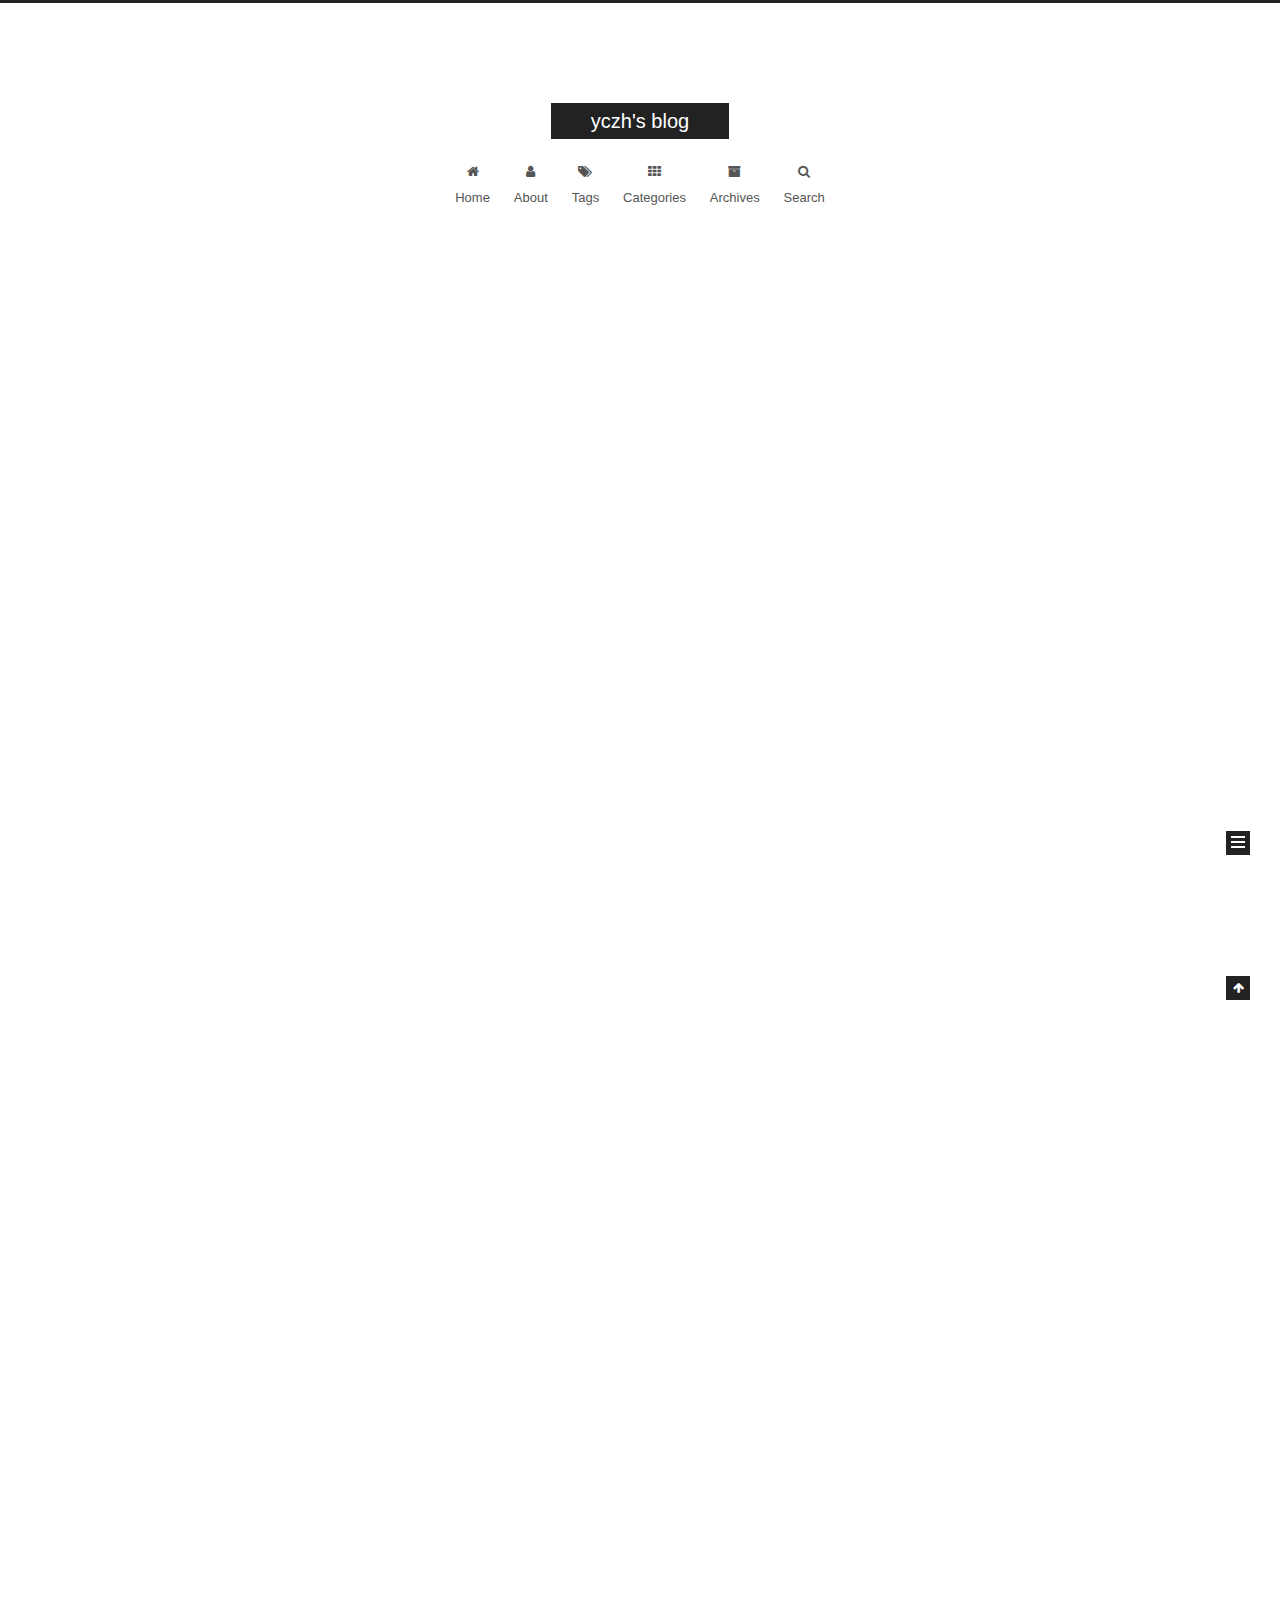
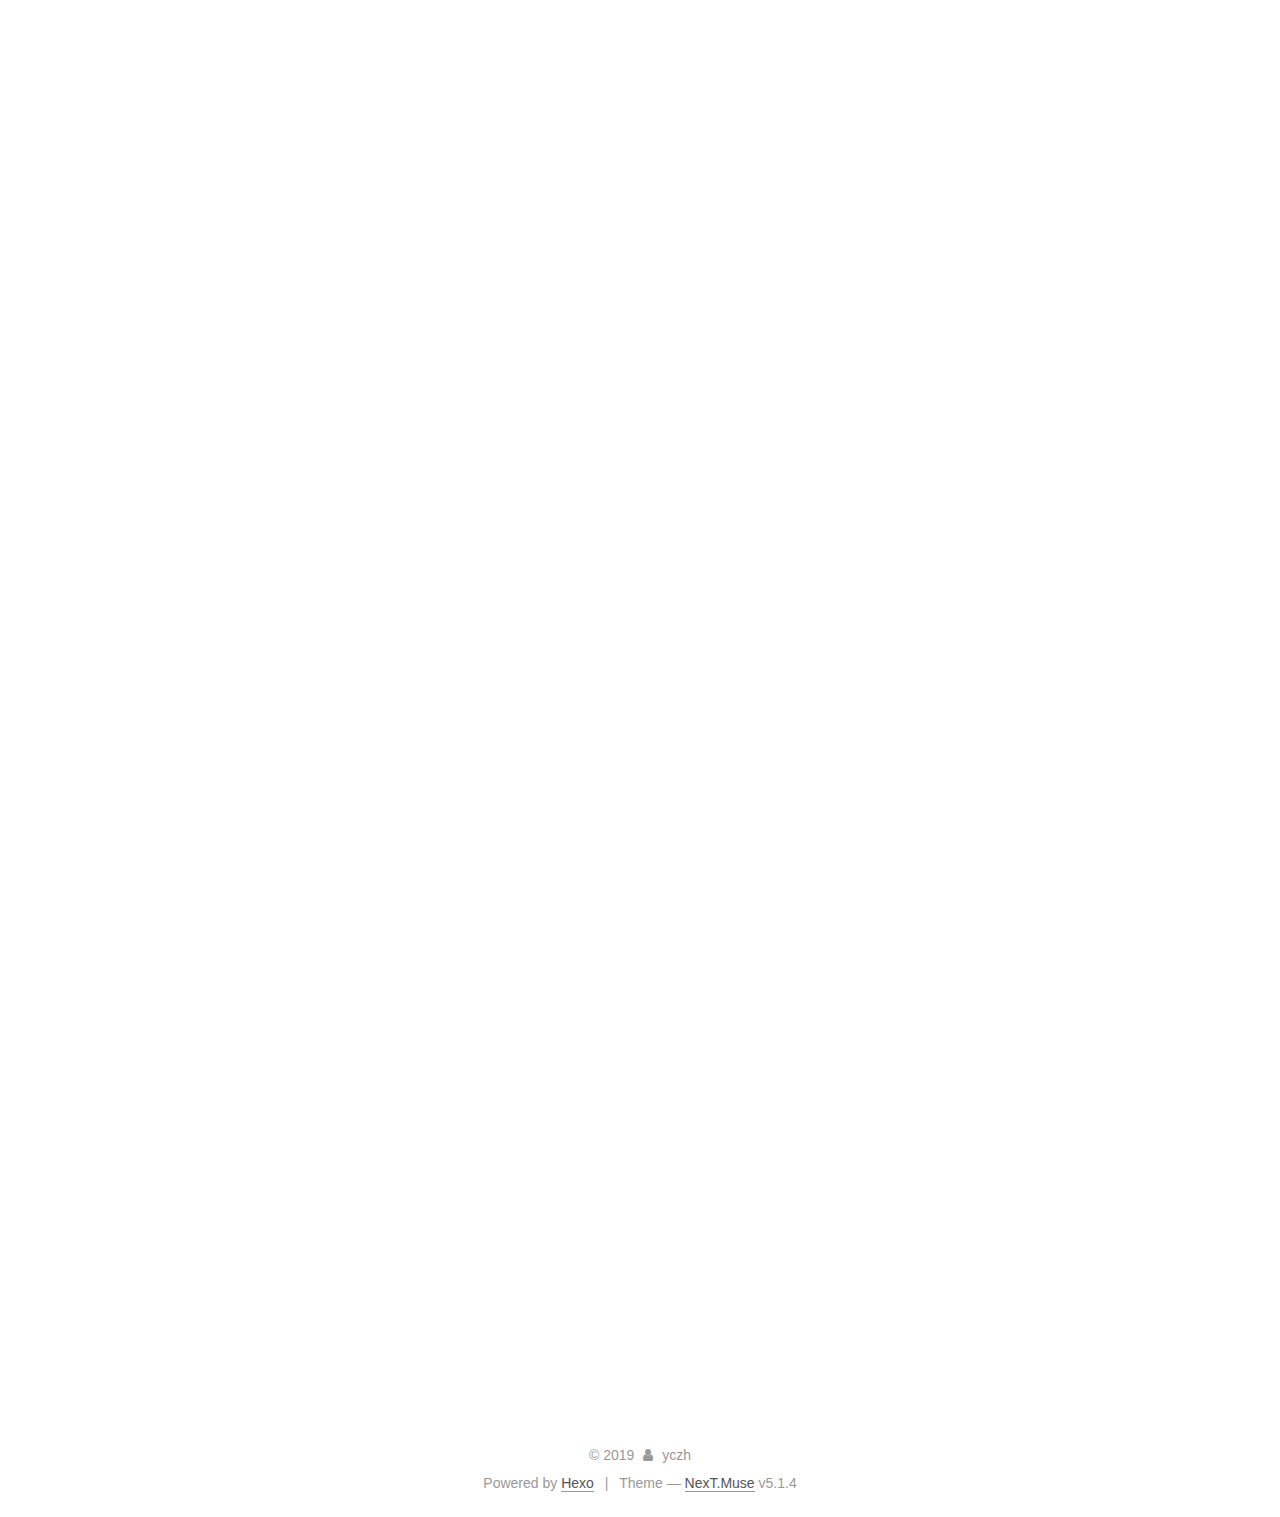
==== commit af7b781e: "Site updated: 2019-08-01 15:29:48" ====
--- a/index.html
+++ b/index.html
@@ -530,22 +530,22 @@
 </ol>
 <h5 id="安装node-js"><a href="#安装node-js" class="headerlink" title="安装node.js"></a>安装node.js</h5><ol>
 <li><p>先安装nvm， 终端输入</p>
-<figure class="highlight shell"><table><tr><td class="gutter"><pre><span class="line">1</span><br></pre></td><td class="code"><pre><span class="line"><span class="meta">$</span> curl -o- https://raw.githubusercontent.com/creationix/nvm/v0.25.2/install.sh | bash</span><br></pre></td></tr></table></figure>
+<figure class="highlight shell"><table><tr><td class="gutter"><pre><span class="line">1</span><br></pre></td><td class="code"><pre><span class="line"><span class="meta">$</span><span class="bash"> curl -o- https://raw.githubusercontent.com/creationix/nvm/v0.25.2/install.sh | bash</span></span><br></pre></td></tr></table></figure>
 </li>
 <li><p>安装npm，也可以再安装cnpm用淘宝的源，下载速度会快一点</p>
-<figure class="highlight shell"><table><tr><td class="gutter"><pre><span class="line">1</span><br><span class="line">2</span><br></pre></td><td class="code"><pre><span class="line"><span class="meta">$</span> nvm install 6.9  </span><br><span class="line"><span class="meta">$</span> npm install -g cnpm --registry=https://registry.npm.taobao.org</span><br></pre></td></tr></table></figure>
+<figure class="highlight shell"><table><tr><td class="gutter"><pre><span class="line">1</span><br><span class="line">2</span><br></pre></td><td class="code"><pre><span class="line"><span class="meta">$</span><span class="bash"> nvm install 6.9  </span></span><br><span class="line"><span class="meta">$</span><span class="bash"> npm install -g cnpm --registry=https://registry.npm.taobao.org</span></span><br></pre></td></tr></table></figure>
 </li>
 </ol>
 <h5 id="配置ssh连接"><a href="#配置ssh连接" class="headerlink" title="配置ssh连接"></a>配置ssh连接</h5><p>参考 <a href="https://segmentfault.com/a/1190000002645623" target="_blank" rel="noopener">git-ssh 配置和使用</a></p>
 <h4 id="安装-hexo"><a href="#安装-hexo" class="headerlink" title="安装 hexo"></a>安装 hexo</h4><p>终端输入</p>
-<figure class="highlight shell"><table><tr><td class="gutter"><pre><span class="line">1</span><br></pre></td><td class="code"><pre><span class="line"><span class="meta">$</span> npm install hexo-cli -g</span><br></pre></td></tr></table></figure>
+<figure class="highlight shell"><table><tr><td class="gutter"><pre><span class="line">1</span><br></pre></td><td class="code"><pre><span class="line"><span class="meta">$</span><span class="bash"> npm install hexo-cli -g</span></span><br></pre></td></tr></table></figure>
 <p>完成后输入指令查看是否成功</p>
-<figure class="highlight shell"><table><tr><td class="gutter"><pre><span class="line">1</span><br></pre></td><td class="code"><pre><span class="line"><span class="meta">$</span> hexo v</span><br></pre></td></tr></table></figure>
+<figure class="highlight shell"><table><tr><td class="gutter"><pre><span class="line">1</span><br></pre></td><td class="code"><pre><span class="line"><span class="meta">$</span><span class="bash"> hexo v</span></span><br></pre></td></tr></table></figure>
 <p>在本地新建一个文件夹，用于存放博客的所有数据，包括网页样式和文章数据。</p>
 <p>在此目录下输入指令</p>
-<figure class="highlight shell"><table><tr><td class="gutter"><pre><span class="line">1</span><br><span class="line">2</span><br></pre></td><td class="code"><pre><span class="line"><span class="meta">$</span> hexo init</span><br><span class="line"><span class="meta">$</span> npm install</span><br></pre></td></tr></table></figure>
+<figure class="highlight shell"><table><tr><td class="gutter"><pre><span class="line">1</span><br><span class="line">2</span><br></pre></td><td class="code"><pre><span class="line"><span class="meta">$</span><span class="bash"> hexo init</span></span><br><span class="line"><span class="meta">$</span><span class="bash"> npm install</span></span><br></pre></td></tr></table></figure>
 <p>至此就完成了hexo初始化。</p>
-<figure class="highlight shell"><table><tr><td class="gutter"><pre><span class="line">1</span><br><span class="line">2</span><br></pre></td><td class="code"><pre><span class="line"><span class="meta">$</span> hexo g </span><br><span class="line"><span class="meta">$</span> hexo s</span><br></pre></td></tr></table></figure>
+<figure class="highlight shell"><table><tr><td class="gutter"><pre><span class="line">1</span><br><span class="line">2</span><br></pre></td><td class="code"><pre><span class="line"><span class="meta">$</span><span class="bash"> hexo g </span></span><br><span class="line"><span class="meta">$</span><span class="bash"> hexo s</span></span><br></pre></td></tr></table></figure>
 <p>第一次生成静态网页，并在本地浏览，在浏览器输入 localhost:4000查看</p>
 <h4 id="部署到GitHub-pages"><a href="#部署到GitHub-pages" class="headerlink" title="部署到GitHub pages"></a>部署到GitHub pages</h4><ul>
 <li>首先要保证本地git已经连接到了github（利用ssh）。</li>
@@ -557,9 +557,9 @@
 </blockquote>
 <p>repo也就是你的ssh地址</p>
 <p>安装git部署插件</p>
-<figure class="highlight shell"><table><tr><td class="gutter"><pre><span class="line">1</span><br></pre></td><td class="code"><pre><span class="line"><span class="meta">$</span> npm install hexo-deployer-git --save</span><br></pre></td></tr></table></figure>
+<figure class="highlight shell"><table><tr><td class="gutter"><pre><span class="line">1</span><br></pre></td><td class="code"><pre><span class="line"><span class="meta">$</span><span class="bash"> npm install hexo-deployer-git --save</span></span><br></pre></td></tr></table></figure>
 <p>输入以下指令</p>
-<figure class="highlight shell"><table><tr><td class="gutter"><pre><span class="line">1</span><br><span class="line">2</span><br><span class="line">3</span><br></pre></td><td class="code"><pre><span class="line"><span class="meta">$</span> hexo c</span><br><span class="line"><span class="meta">$</span> hexo g</span><br><span class="line"><span class="meta">$</span> hexo d</span><br></pre></td></tr></table></figure>
+<figure class="highlight shell"><table><tr><td class="gutter"><pre><span class="line">1</span><br><span class="line">2</span><br><span class="line">3</span><br></pre></td><td class="code"><pre><span class="line"><span class="meta">$</span><span class="bash"> hexo c</span></span><br><span class="line"><span class="meta">$</span><span class="bash"> hexo g</span></span><br><span class="line"><span class="meta">$</span><span class="bash"> hexo d</span></span><br></pre></td></tr></table></figure>
 <ol>
 <li>hexo c : clean清除缓存，一般出错之后使用</li>
 <li>hexo g : generate 生成静态网页</li>
--- a/css/main.css
+++ b/css/main.css
@@ -1822,7 +1822,7 @@
   width: 4px;
   height: 4px;
   border-radius: 50%;
-  background: #e9c674;
+  background: #d01bff;
 }
 .links-of-blogroll {
   font-size: 13px;
